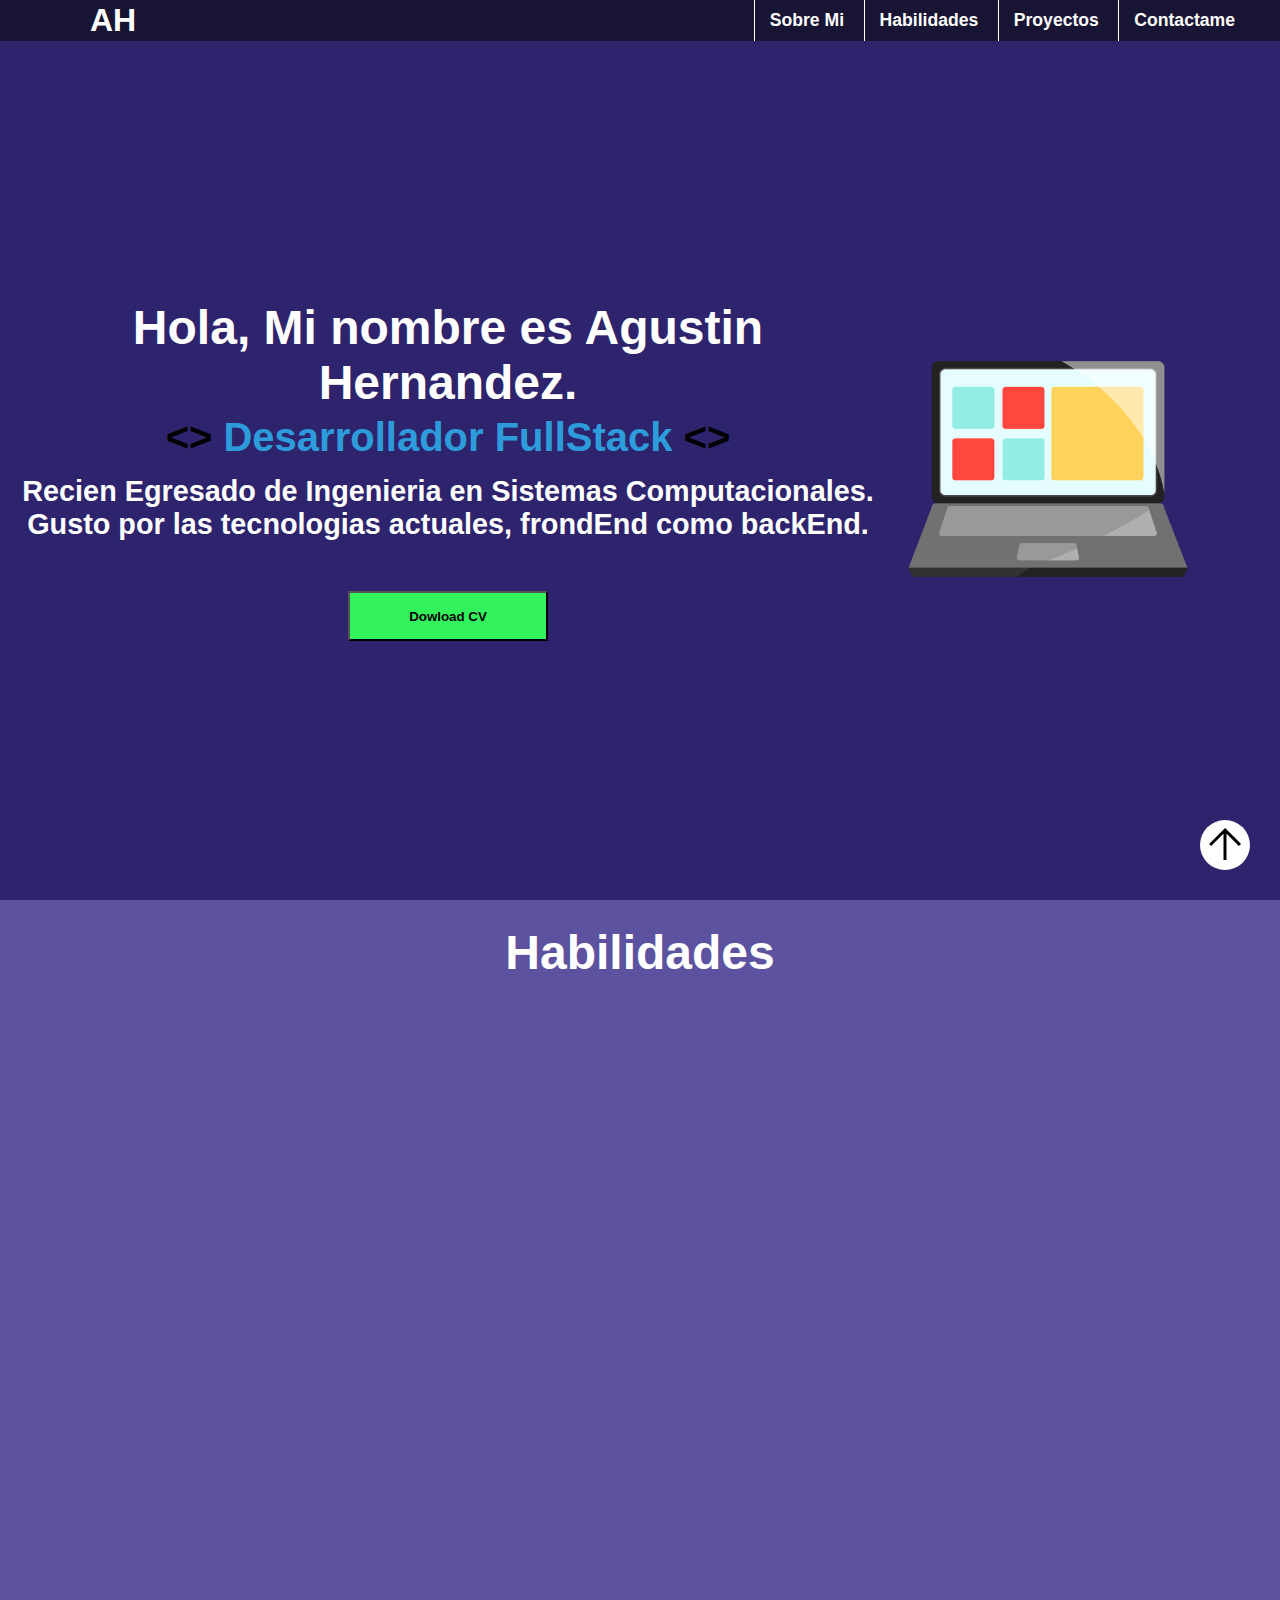
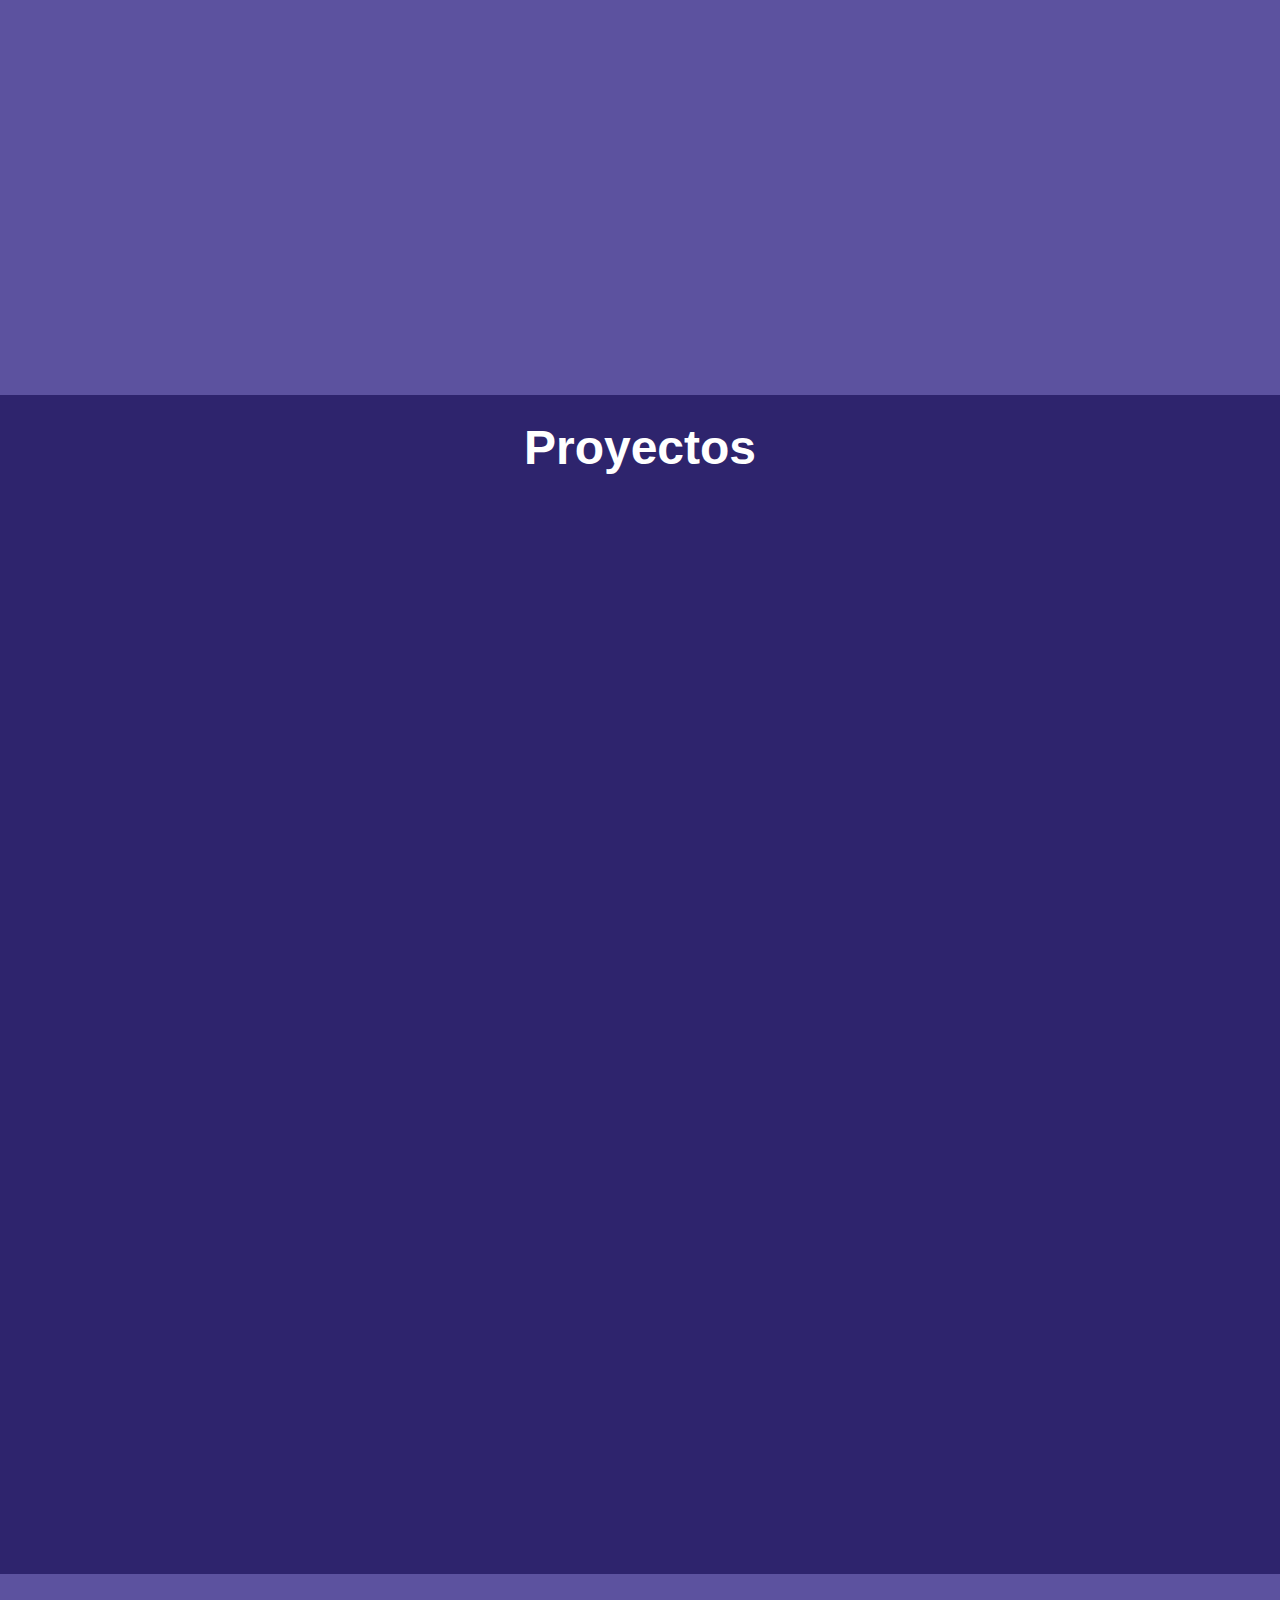
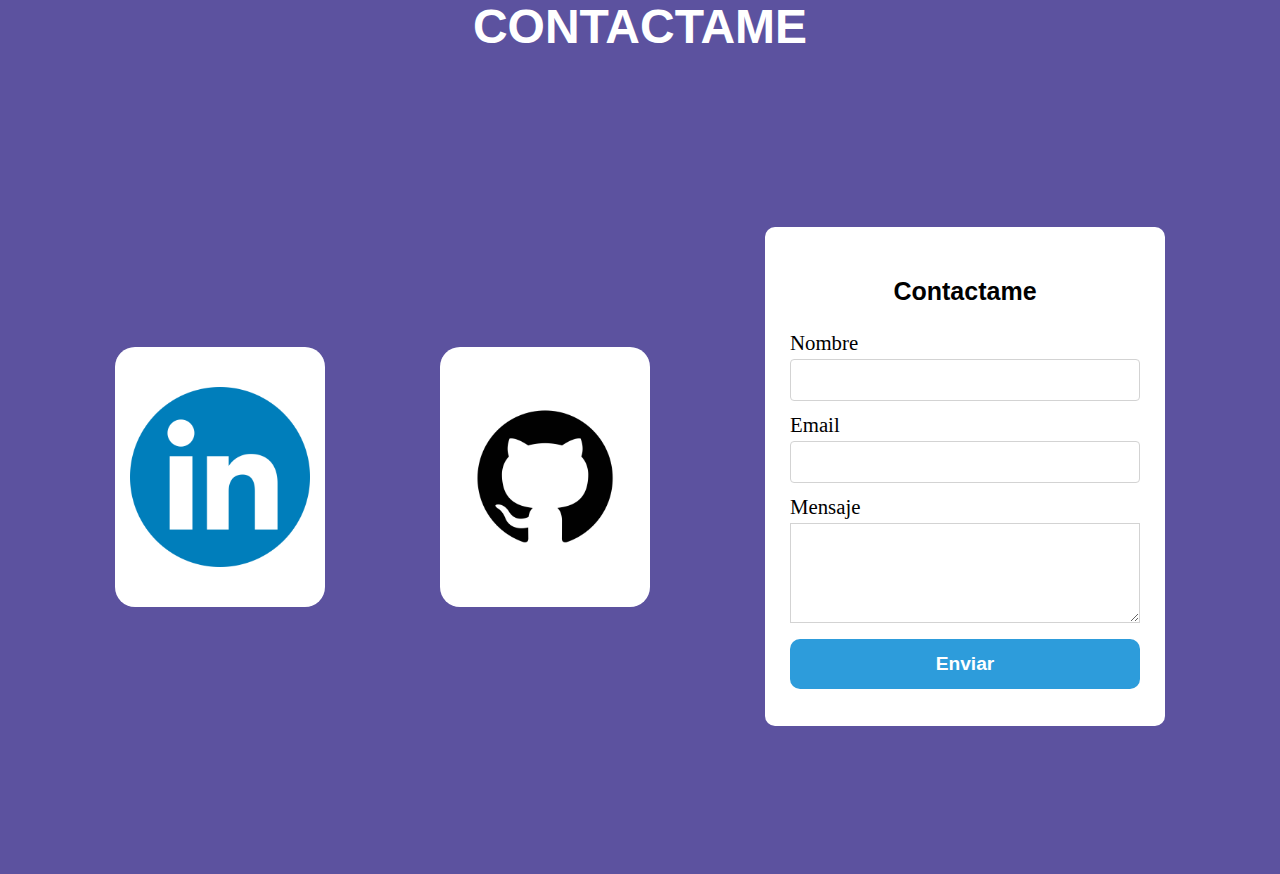
==== index.html @ eed33e06 "commit 5, corrección de errores version movil" ====
<!DOCTYPE html>
<html lang="es">
<head>
    <meta charset="UTF-8">
    <meta http-equiv="X-UA-Compatible" content="IE=edge">
    <meta name="viewport" content="width=device-width, initial-scale=1.0">
    <title>Portafolio</title>
    <link href="./estilo/estilo.css" rel="stylesheet" />
</head>
<body>
    <header id="header">
        <h1>AH</h1>
        <div id="menu_bar">
            <a  id="btn_menu"><label for="btn_menu_checkbox">&#9776;</label></a>
        </div>
        <input type="checkbox" id="btn_menu_checkbox" name="btn_menu_checkbox"/>
        <nav>
            <ul>
                <li><a href="#contenedor_sobre_mi">Sobre Mi</a></li>
                <li><a href="#habilidades">Habilidades</a></li>
                <li><a href="#proyectos">Proyectos</a></li>
                <li><a href="#contactame">Contactame</a></li>
            </ul>
        </nav>
    </header>

    <main>

        <button id="regresar"><a href="#header"><img src="./iconos/icon_arrow.png" alt="icono_arrow"/></a></button>

        <section id="contenedor_sobre_mi">
            <div id="sobre_mi">
                <h2>Hola, Mi nombre es Agustin Hernandez.</h2>
                <h3><span><></span> Desarrollador FullStack <span><></span></h3>
                <h4>Recien Egresado de Ingenieria en Sistemas Computacionales. Gusto por las tecnologias
                    actuales, frondEnd como backEnd.
                </h4>
                <button>Dowload CV</button>
            </div>
            <div id="img_sobre_mi">
                <img src="./img/img_laptop.png" alt="img_laptop">
            </div>
        </section>

        <section id="habilidades">
            <h2>Habilidades</h2>
            <div id="container_habilidades">
                
                <div class="card_habilidades">
                    <div class="card_habilidades_img">
                        <img src="./img/html5.png" alt="img_html5" />
                    </div> 
                    <h3>HTML5</h3>
                </div>
                <div class="card_habilidades">
                    <div class="card_habilidades_img">
                        <img src="./img/css3.jpg" alt="img_css3" />
                    </div> 
                    <h3>CSS3</h3>
                </div>
                <div class="card_habilidades">
                    <div class="card_habilidades_img">
                        <img src="./img/javascript-icon.png" alt="img_javascript" />
                    </div> 
                    <h3>JavaScript</h3>
                </div>
                <div class="card_habilidades">
                    <div class="card_habilidades_img">
                        <img src="./img/github.png" alt="img_github" />
                    </div> 
                    <h3>gitHub</h3>
                </div>
                <div class="card_habilidades">
                    <div class="card_habilidades_img">
                        <img src="./img/mongoDb.png" alt="img_mongoDB" />
                    </div> 
                    <h3>MongoDB</h3>
                </div>
                <div class="card_habilidades">
                    <div class="card_habilidades_img">
                        <img src="./img/react.png" alt="img_reactjs" />
                    </div> 
                    <h3>React.js</h3>
                </div>
                <div class="card_habilidades">
                    <div class="card_habilidades_img">
                        <img src="./img/express.jpg" alt="img_html5" />
                    </div> 
                    <h3>Express</h3>
                </div>
                <div class="card_habilidades">
                    <div class="card_habilidades_img">
                        <img src="./img/sql.png" alt="img_sql" />
                    </div> 
                    <h3>SQL</h3>
                </div>
            </div>
        </section>
        <section id="proyectos">
            <h2>Proyectos</h2>

            <div id="container_proyectos">
                <div class="card_proyecto" >
                    <h3>Proyectos Juego</h3>
                    <div class="card_proyecto_img">
                        <img src="./img/laptop.png" alt="img_proyecto" />
                    </div>
                    <div class="proyecto_detalle">
                        <h4>Gato- Pin Pon - Pokemon</h4>
                        <span>HTML5</span> 
                        <span>CSS3</span>
                        <span>JAVASCRIPT</span>
                        <div>
                            <button>Proyecto</button>
                            <button>Codigo</button>
                        </div>
                    </div>
                </div>

                <div class="card_proyecto" >
                    <h3>Proyecto Residencia Profesional</h3>
                    <div class="card_proyecto_img">
                        <img src="./img/laptop.png" alt="img_proyecto" />
                    </div>
                    <div class="proyecto_detalle">
                        <h4>Proyeto Control Inventario</h4>
                        <span>React.js</span><span>Express</span><span>MongoDB</span>
                        <div>
                            <button>Proyecto</button>
                            <button>Codigo</button>
                        </div>
                    </div>
                </div>

                <div class="card_proyecto" >
                    <h3>Proyecto Residencia Profesional</h3>
                    <div class="card_proyecto_img">
                        <img src="./img/laptop.png" alt="img_proyecto" />
                    </div>
                    <div class="proyecto_detalle">
                        <h4>Proyeto Control Inventario</h4>
                        <span>React.js</span><span>Express</span><span>MongoDB</span>
                        <div>
                            <button>Proyecto</button>
                            <button>Codigo</button>
                        </div>
                    </div>
                </div>

                
            </div>
        </section>

        <section id="contactame">
            <h2>CONTACTAME</h2>
            <div id="container_contactame"> 
                <div class="card_contactame">
                    <img src="./img/linkeind.png" alt="img_linkeind" />
                </div>
        
                <div class="card_contactame">
                    <img src="./img/github.png" alt="img_github" />
                </div>

                <form >
                    <h2>Contactame</h2>
                    <label for="nombre">Nombre</label>
                    <input type="text" id="nombre" name="nombre" />
                    <label for="email">Email</label>
                    <input type="text" id="email" name="email" />
                    <label for="mensaje">Mensaje</label>
                    <textarea id="mensaje" name="mensaje"></textarea>
                    <input type="submit" value="Enviar" />
                </form>
            </div>
        </section>
    </main>

    <script src="./animation/main.js"></script>
</body>
</html>
---- estilo/estilo.css ----
* {
    padding: 0;
    margin: 0;
    font-family: sans-serif;
}

/* HEADER */
#menu_bar {
    display: none;
}

header {
    width: 100%;
    background-color: #181433;
    display: flex;
    flex-direction: row;
    justify-content: space-between;
    align-items: center;
    z-index: 3;
}

header h1 {
    color: white;
    margin-left: 90px;
}

header nav {
    z-index: 1000;
    width: auto;
    margin-right: 30px;
}

.header nav ul {
    list-style: none;
}

header nav ul li {
    display: inline-block;
    position: relative;
}

header nav ul li:hover {
    background-color: #2e2950;
    cursor: pointer;
}

header nav ul li a {
    text-decoration: none;
    color: white;
    display: block;
    padding: 10px 15px;
    font-weight: bold;
    font-size: 1.1rem;
    border-left-width: 10px;
    border-left: 1px solid white;
}

#btn_menu_checkbox {
    display: none;
}

@media screen and (max-width: 800px) {

    body{
        padding-top: 57px;
    }

    header {
        position: relative;
    }

    header h1 {
        display: block;
        width: auto;
        position: fixed;
        top: 0;
        z-index: 3;
        height: 55px;
        display: flex;
        align-items: center;
    }

    #menu_bar {
        display: block;
        width: 100%;
        position: fixed;
        top: 0;
        background-color: #2e2950;
    }

    #btn_menu label{
        cursor: pointer;
    }


    #menu_bar #btn_menu {
        display: block;
        padding: 10px;
        color: white;
        overflow: hidden;
        font-size: 25px;
        font-weight: bold;
        text-decoration: none;
    }

    #menu_bar label {
        float: right;
        font-size: 30px;
    }

    header nav {
        width: 100%;
        height: calc(auto - 87px);
        position: fixed;
        right: 100%;
        top: 57px;
        margin: 0;
        overflow: scroll;
        background-color: #2e2950;
        transition: all 0.5s ease-in-out;
        overflow: hidden;
        text-align: center;
    }

    #btn_menu_checkbox:checked + nav  {
        right: 0%;
    }

    header nav ul li {
        display: block;
        border-bottom:  1px solid rgba(255, 255, 255, 0.5);
    }
}

/* END HEADER */


/* MAIN */

    main > section{
        z-index: 1;
    }

    #regresar {
        position: fixed;
        right: 30px;
        bottom: 30px;
        width: 50px;
        height: 50px;
        background-color: white;
        border: none;
        border-radius: 50%;
        z-index: 3;
    }

    #regresar:hover {
       cursor: pointer;
        background-color: lightgray;
    }


    #contenedor_sobre_mi {
        width: 100%;
        min-height: calc(100vh - 41px);
        max-height: auto;
        background-color: #2E246D;
        display: flex;
        flex-direction: row;
        align-items: center;
    }

    #sobre_mi {
        flex-basis: 70%;
        height:auto;
        text-align: center;
        transition: 1s ease-in-out all;
        transform: translateX(-300px);
        opacity: 0;
    }

    #sobre_mi.visible {
        opacity: 1;
        transform: translateX(0px);
    }

    #sobre_mi h2 {
        font-size: 3rem;
    }

    #sobre_mi span {
        color: black;
        font-weight: bold;
    }

    #sobre_mi h3 {
        color: #2D9CDB;
        font-size: 2.5rem;
        margin: 5px 0 15px;
        transition: all 1s ;
    }
   
    #sobre_mi h3:hover {
        cursor: pointer;
        font-size: 2.8rem;
    }

    @keyframes aumText {
        from {font-size: 2.5rem;}
        to {font-size: 2.8rem;}
    }

    #sobre_mi h4 {
        font-size: 1.8rem;
        margin: 15px 0 50px;
    }


    #sobre_mi h2, #sobre_mi h4 {
        color: white;
        font-weight: bold;
    }

    #sobre_mi button {
        width: 200px;
        height: 50px;
        font-weight: bold;
        background-color: #32F35C;
        transition: background 0.5s;
    }

    #sobre_mi button:hover {
        cursor: pointer;
        background-color: #07d834;
        box-shadow: 1px 1px 5px black;

    }

    #img_sobre_mi {
        flex-basis: 25%;
    }

    #img_sobre_mi img {
        width: 95%;
        transition: transform 3s ease-in-out;
    }

    #img_sobre_mi img:hover {
        cursor: pointer;
        transform: rotate(360deg);
    }

    @media screen and (max-width: 800px) {

        .header nav ul {
            display: block;
        }


        #contenedor_sobre_mi {  
            padding-top: 80px;
            flex-direction: column;
        }

        #regresar {
            display: none;
        }

        #sobre_mi {
            flex-basis: 80%;
        }

        #sobre_mi h2,
        #sobre_mi h3,
        #sobre_mi h4 {
            font-size: 1.5rem;
        }

        #img_sobre_mi {
            flex-basis: 100%;
        }

        #img_sobre_mi img {
            width: 300px;
        }
    }
    /* SOBRE MI END*/

    /* HABILIDADES */
    #habilidades {
        width: 100%;
        max-height: auto;
        min-height: 100vh;
        background-color: #5C529F;
    }

    #habilidades h2 {
        color: white;
        font-size: 3rem;
        font-weight: bold;
        text-align: center;
        padding: 25px;
    }

    #container_habilidades {
        display: flex;
        flex-direction: row;
        align-items: center;
        justify-content: space-evenly;
        flex-wrap: wrap;
        width: 100%;
        opacity: 0;
        transition: 1s ease-in-out all;
        transform: translateX(300px);
    }

    .card_habilidades {
        background-color: #181433;
        border-radius: 20px;
        width: 200px;
        height: 250px;
        margin: 40px 70px;
        transition: ease 0.5s ;
    }

    #container_habilidades.visible {
        opacity: 1;
        transform: translateX(0);
    }

    .card_habilidades:hover {
        cursor: pointer;
        transform: scale(1.1);
        box-shadow: 5px 5px 5px black;
        background-color: white;
    }

    
    .card_habilidades_img {
        width: 100%;
        height: 80%;
        display: flex;
        justify-content: center;
        align-items: center;
    }

    .card_habilidades_img img {
        width: 80%;
    }

    .card_habilidades h3 {
        font-size: 2rem;
        text-align: center;
        color: white;
        transition: ease 0.5s ;
    }

    .card_habilidades:hover h3 {
        color: black;
        font-size: 2.3rem;
    }

    /* HABILODADES END */

    /* PROYECTOS */
    #proyectos {
        width: 100%;
        max-height: auto;
        min-height: 100vh;
        background-color: #2E246D;
    }

    #proyectos h2 {
        color: white;
        font-size: 3rem;
        font-weight: bold;
        text-align: center;
        padding: 25px;
    }

    #proyectos h3 {
        color: white;
        font-size: 1.7rem;
        font-weight: bold;
        text-align: center;
    }

    #container_proyectos {
        width: 100%;
        display: flex;
        flex-direction: row;
        align-items: baseline;
        justify-content: space-around;
        flex-wrap: wrap;
        transition: 1s ease-in-out all;
        transform: translateX(-500px);  
        opacity: 0; 
    }

    #container_proyectos.visible {
        opacity: 1;
        transform: translateX(0);
    }

    .card_proyecto {
        border-radius: 20px;
        width: 450px;
        height: auto;
        margin: 50px 0px;
        transition: ease 0.5s ;
        display: flex;
        flex-direction: column;
        justify-content: center;
        align-items: center;
    }

    .card_proyecto_img {
        width: 100%;
        height: auto;
        display: flex;
        justify-content: center;
        align-items: flex-start;
    }

    .card_proyecto_img img {
        width: 90%;
    }

    .proyecto_detalle {
        text-align: center;
        display: none;
        animation: details 2s;
    }
    
    @keyframes details {
        0% { opacity: 0; }
        100% { opacity: 1; }
    }

    .proyecto_detalle h4 {
        color: black;
        font-size: 1.7rem;
        background-color: #F5F5F5;
        border-radius: 10px;
    }

    .proyecto_detalle span {
        display: inline-block;
        font-size: 18px;
        padding: 8px;
        margin: 10px;
        border-radius: 5px;
        background-color: #2E246D;
        color: white;
        font-weight: bold;
    }

    

    .proyecto_detalle div button {
        width: 150px;
        height: 50px;
        background-color: #F5F5F5;
        color: black;
        border-radius: 20px;
        font-size: 1.4rem;
        border: none;
        margin-bottom: 20px;
    }

    .proyecto_detalle div button:hover {
        cursor: pointer;
        background-color: lightgray;
    }

    .card_proyecto:hover .proyecto_detalle {
        display: block;
    }

    .card_proyecto:hover {
        background-color: #d9d9d970;
    }
    /* PROYECTOS END */
    

    /* CONTACTAME */

    #contactame {
        width: 100%;
        background-color: #5C529F;
        min-height: 100vh;
        max-height: auto;
    }

    #contactame h2 {
        color: white;
        font-size: 3rem;
        font-weight: bold;
        text-align: center;
        padding: 25px;
    }

    #container_contactame {
        width: 100%;
        min-height: calc(100vh - 105px);
        max-height: auto;
        display: flex;
        flex-direction: row;
        flex-wrap: wrap;
        align-items: center;
        justify-content: space-evenly;
    }

    .card_contactame {
        border-radius: 20px;
        width: 200px;
        height: 250px;
        margin: 50px 0px;
        padding: 5px;
        transition: ease 0.5s ;
        display: flex;
        flex-direction: column;
        justify-content: center;
        align-items: center;
        background-color: white;
     
    }

    .card_contactame:hover {
        cursor: pointer;
        box-shadow: 2px 2px 5px black;
        transform: scale(1.1);
    }

    .card_contactame img {
        width: 90%;
        height: auto;
        display: flex;
        justify-content: center;
        align-items: flex-start;
    }

   
    

    #container_contactame form {
        width: 350px;
        height: auto;
        display: flex;
        flex-direction: column;
        background-color: white;
        color: black;
        padding: 25px;
        border-radius: 10px;
    }

    #container_contactame form h2 {
        color: black;
        font-size: 25px;
    }

    #container_contactame form label {
        font-size: 1.3rem;
        font-family: bold;
        margin-bottom: 4px;
    }

    #container_contactame form input {
        background-color: white;
        border: 1px solid lightgray;
        border-radius: 4px;
        height: 28px;
        font-size: 1.2rem;
        padding: 6px;
        margin-bottom: 12px;
   
    }

    #container_contactame form textarea {
        box-sizing: border-box;
        min-height: 100px;
        padding: 10px;
        margin-bottom: 16px;
        border: 1px solid lightgray;
    }

    #container_contactame form input[type="submit"] {
        background-color: #2D9CDB;
        color: white;
        font-weight: bold;
        height: 50px;
        border-radius: 10px;
        transition: 0.3s ease-in-out;
        border: none;
    }

    #container_contactame form input[type="submit"]:hover {
        background-color: #42a7e2;
        cursor: pointer;
        box-shadow: 2px 2px 5px black;
    }

/* END MAIN */


@keyframes mover {
    0% {
        transform: translate(100%);
    }
}
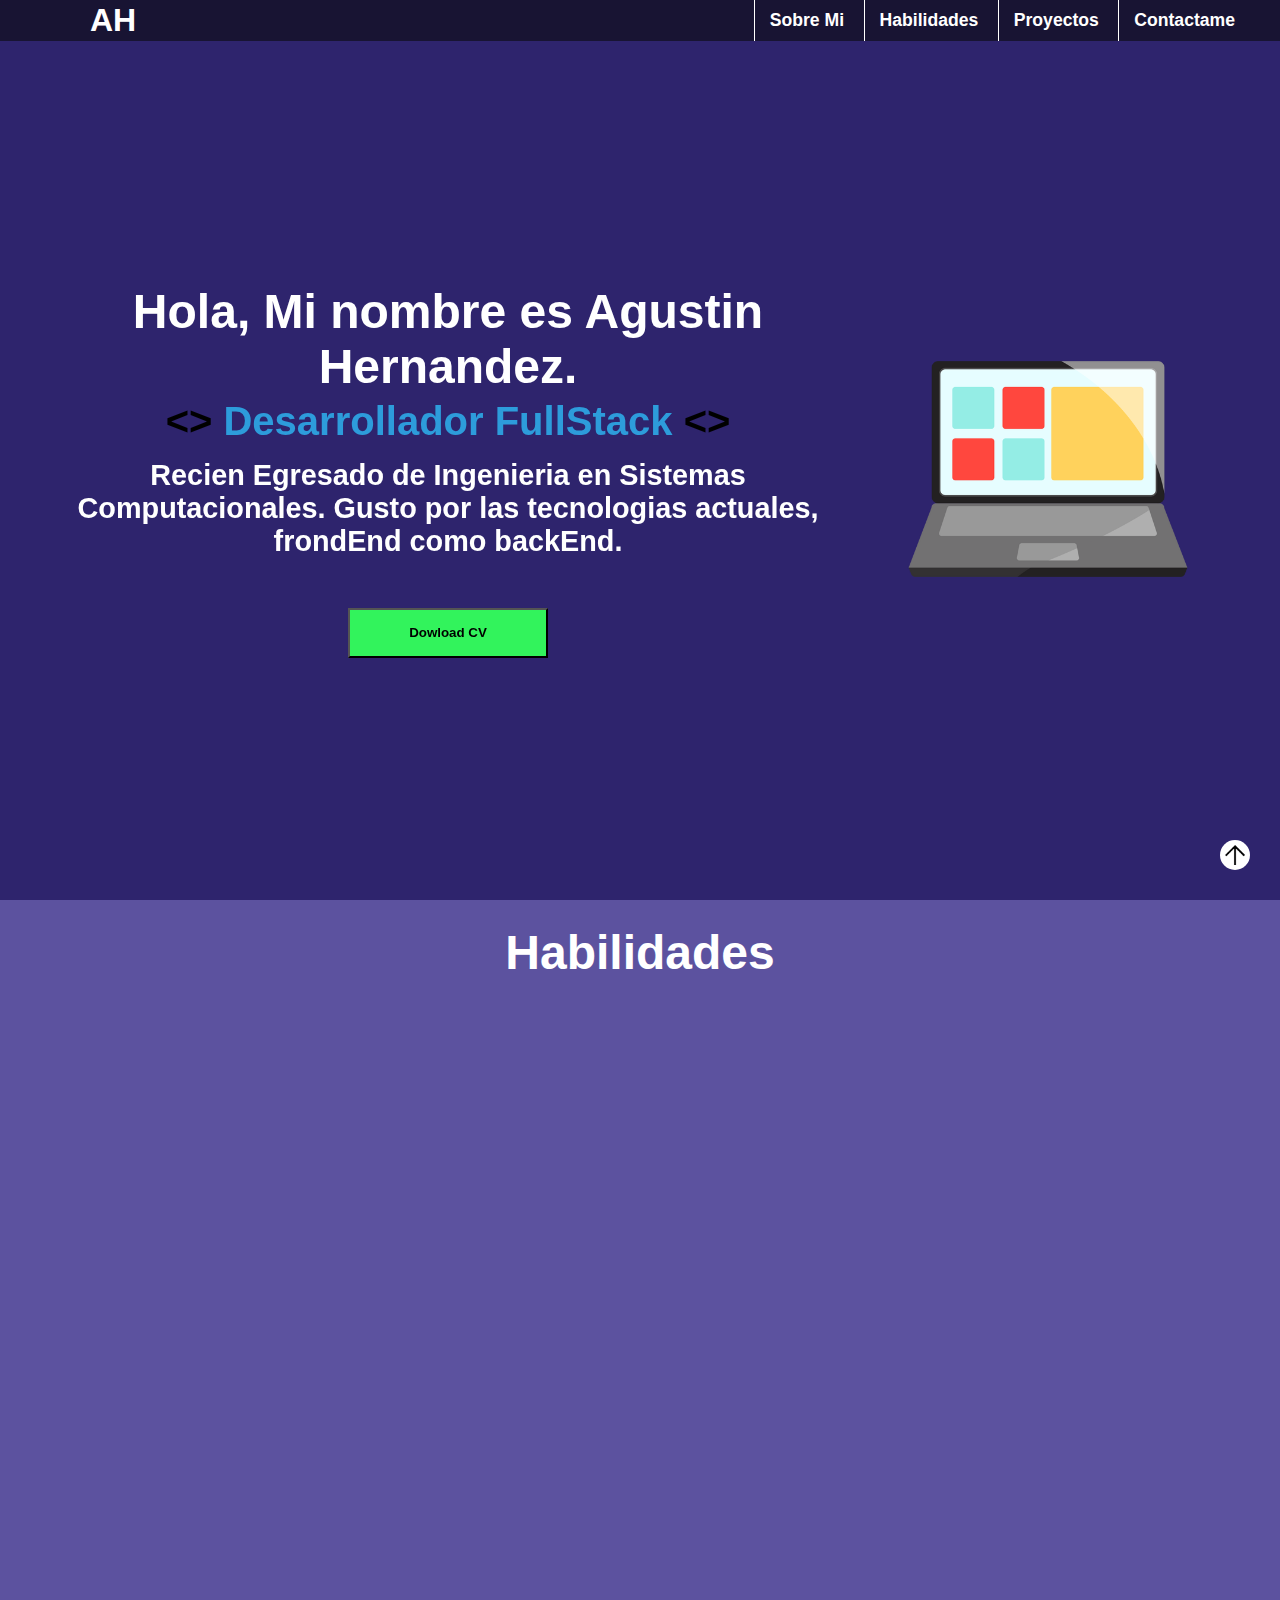
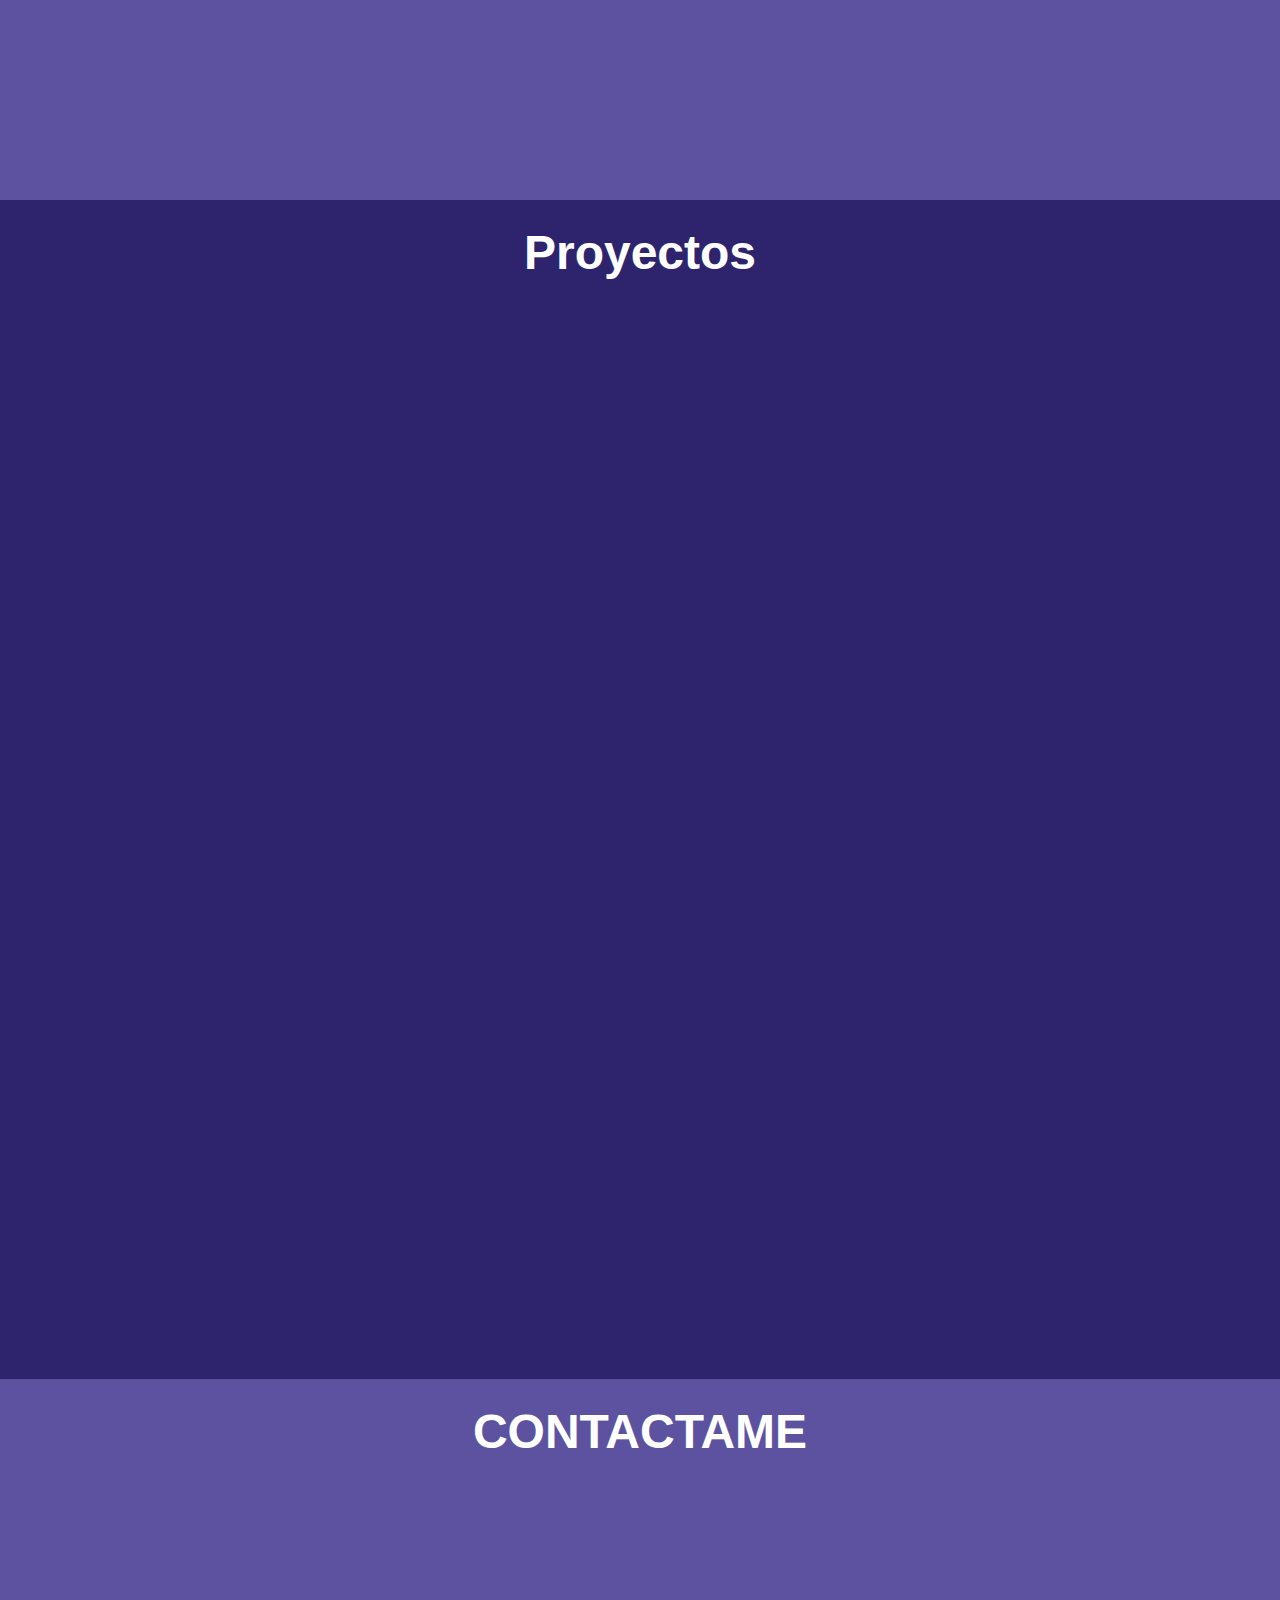
==== commit 20007205: "Agrego mejoras evento scroll" ====
--- a/index.html
+++ b/index.html
@@ -6,6 +6,7 @@
     <meta name="viewport" content="width=device-width, initial-scale=1.0">
     <title>Portafolio</title>
     <link href="./estilo/estilo.css" rel="stylesheet" />
+    <link href="https://unpkg.com/aos@2.3.1/dist/aos.css" rel="stylesheet">
 </head>
 <body>
     <header id="header">
@@ -29,22 +30,22 @@
         <button id="regresar"><a href="#header"><img src="./iconos/icon_arrow.png" alt="icono_arrow"/></a></button>
 
         <section id="contenedor_sobre_mi">
-            <div id="sobre_mi">
+            <div id="sobre_mi" data-aos="fade-right">
                 <h2>Hola, Mi nombre es Agustin Hernandez.</h2>
                 <h3><span><></span> Desarrollador FullStack <span><></span></h3>
-                <h4>Recien Egresado de Ingenieria en Sistemas Computacionales. Gusto por las tecnologias
+                <p>Recien Egresado de Ingenieria en Sistemas Computacionales. Gusto por las tecnologias
                     actuales, frondEnd como backEnd.
-                </h4>
+                </p>
                 <button>Dowload CV</button>
             </div>
-            <div id="img_sobre_mi">
+            <div id="img_sobre_mi" data-aos="zoom-in">
                 <img src="./img/img_laptop.png" alt="img_laptop">
             </div>
         </section>
 
         <section id="habilidades">
             <h2>Habilidades</h2>
-            <div id="container_habilidades">
+            <div id="container_habilidades" data-aos="fade-left">
                 
                 <div class="card_habilidades">
                     <div class="card_habilidades_img">
@@ -94,12 +95,13 @@
                     </div> 
                     <h3>SQL</h3>
                 </div>
+                
             </div>
         </section>
         <section id="proyectos">
             <h2>Proyectos</h2>
 
-            <div id="container_proyectos">
+            <div id="container_proyectos" data-aos="fade-right">
                 <div class="card_proyecto" >
                     <h3>Proyectos Juego</h3>
                     <div class="card_proyecto_img">
@@ -107,9 +109,11 @@
                     </div>
                     <div class="proyecto_detalle">
                         <h4>Gato- Pin Pon - Pokemon</h4>
-                        <span>HTML5</span> 
-                        <span>CSS3</span>
-                        <span>JAVASCRIPT</span>
+                        <span>
+                            <img src="./img/html5.png" alt="html5" title="HTML5">
+                            <img src="./img/css3.jpg" alt="css3" title="CSS3">
+                            <img src="./img/javascript-icon.png" alt="js" title="JS">
+                        </span>
                         <div>
                             <button>Proyecto</button>
                             <button>Codigo</button>
@@ -124,7 +128,11 @@
                     </div>
                     <div class="proyecto_detalle">
                         <h4>Proyeto Control Inventario</h4>
-                        <span>React.js</span><span>Express</span><span>MongoDB</span>
+                        <span>
+                            <img src="./img/react.png" alt="reactjs" title="REACTJS">
+                            <img src="./img/express.jpg" alt="express" title="EXPRESS">
+                            <img src="./img/mongoDb.png" alt="mongo" title="MONGODB">
+                        </span>
                         <div>
                             <button>Proyecto</button>
                             <button>Codigo</button>
@@ -139,7 +147,12 @@
                     </div>
                     <div class="proyecto_detalle">
                         <h4>Proyeto Control Inventario</h4>
-                        <span>React.js</span><span>Express</span><span>MongoDB</span>
+
+                        <span>
+                            <img src="./img/react.png" alt="reactjs">
+                            <img src="./img/express.jpg" alt="express">
+                            <img src="./img/mongoDb.png" alt="mongo">
+                        </span>
                         <div>
                             <button>Proyecto</button>
                             <button>Codigo</button>
@@ -153,7 +166,7 @@
 
         <section id="contactame">
             <h2>CONTACTAME</h2>
-            <div id="container_contactame"> 
+            <div id="container_contactame" data-aos="zoom-in-down"> 
                 <div class="card_contactame">
                     <img src="./img/linkeind.png" alt="img_linkeind" />
                 </div>
@@ -175,7 +188,8 @@
             </div>
         </section>
     </main>
-
-    <script src="./animation/main.js"></script>
+    <script src="https://unpkg.com/aos@2.3.1/dist/aos.js"></script>
+    <script>AOS.init();</script>
+  
 </body>
 </html>--- a/estilo/estilo.css
+++ b/estilo/estilo.css
@@ -145,8 +145,8 @@
         position: fixed;
         right: 30px;
         bottom: 30px;
-        width: 50px;
-        height: 50px;
+        width: 30px;
+        height: 30px;
         background-color: white;
         border: none;
         border-radius: 50%;
@@ -158,6 +158,9 @@
         background-color: lightgray;
     }
 
+    #regresar a img {
+        width: 100%;
+    }
 
     #contenedor_sobre_mi {
         width: 100%;
@@ -174,13 +177,6 @@
         height:auto;
         text-align: center;
         transition: 1s ease-in-out all;
-        transform: translateX(-300px);
-        opacity: 0;
-    }
-
-    #sobre_mi.visible {
-        opacity: 1;
-        transform: translateX(0px);
     }
 
     #sobre_mi h2 {
@@ -209,13 +205,14 @@
         to {font-size: 2.8rem;}
     }
 
-    #sobre_mi h4 {
+    #sobre_mi p {
         font-size: 1.8rem;
-        margin: 15px 0 50px;
-    }
-
-
-    #sobre_mi h2, #sobre_mi h4 {
+        margin: 15px auto 50px;
+        width: 800px;
+    }
+
+
+    #sobre_mi h2, #sobre_mi p {
         color: white;
         font-weight: bold;
     }
@@ -308,24 +305,19 @@
         justify-content: space-evenly;
         flex-wrap: wrap;
         width: 100%;
-        opacity: 0;
         transition: 1s ease-in-out all;
-        transform: translateX(300px);
     }
 
     .card_habilidades {
         background-color: #181433;
         border-radius: 20px;
-        width: 200px;
-        height: 250px;
+        width: 180px;
+        height: 180px;
         margin: 40px 70px;
         transition: ease 0.5s ;
     }
 
-    #container_habilidades.visible {
-        opacity: 1;
-        transform: translateX(0);
-    }
+
 
     .card_habilidades:hover {
         cursor: pointer;
@@ -344,11 +336,11 @@
     }
 
     .card_habilidades_img img {
-        width: 80%;
+        width: 70%;
     }
 
     .card_habilidades h3 {
-        font-size: 2rem;
+        font-size: 1.8rem;
         text-align: center;
         color: white;
         transition: ease 0.5s ;
@@ -356,7 +348,7 @@
 
     .card_habilidades:hover h3 {
         color: black;
-        font-size: 2.3rem;
+        font-size: 2rem;
     }
 
     /* HABILODADES END */
@@ -392,13 +384,10 @@
         justify-content: space-around;
         flex-wrap: wrap;
         transition: 1s ease-in-out all;
-        transform: translateX(-500px);  
-        opacity: 0; 
     }
 
     #container_proyectos.visible {
         opacity: 1;
-        transform: translateX(0);
     }
 
     .card_proyecto {
@@ -436,25 +425,30 @@
         100% { opacity: 1; }
     }
 
+    .proyecto_detalle span {
+        display: flex;
+        align-items: center;
+        justify-content: center;
+        margin: 6px 0;
+    }
+
+    .proyecto_detalle span img {
+        width: 25px;
+        height: 25px;
+        background-color: #2E246D;
+        border-radius: 50%;
+        object-fit: cover;
+        padding: 6px;
+        margin: 0 4px;
+        cursor: pointer;
+    }
+
     .proyecto_detalle h4 {
         color: black;
         font-size: 1.7rem;
         background-color: #F5F5F5;
         border-radius: 10px;
     }
-
-    .proyecto_detalle span {
-        display: inline-block;
-        font-size: 18px;
-        padding: 8px;
-        margin: 10px;
-        border-radius: 5px;
-        background-color: #2E246D;
-        color: white;
-        font-weight: bold;
-    }
-
-    
 
     .proyecto_detalle div button {
         width: 150px;
@@ -512,8 +506,8 @@
 
     .card_contactame {
         border-radius: 20px;
-        width: 200px;
-        height: 250px;
+        width: 180px;
+        height: 200px;
         margin: 50px 0px;
         padding: 5px;
         transition: ease 0.5s ;
@@ -532,7 +526,7 @@
     }
 
     .card_contactame img {
-        width: 90%;
+        width: 80%;
         height: auto;
         display: flex;
         justify-content: center;
@@ -540,22 +534,21 @@
     }
 
    
-    
-
     #container_contactame form {
-        width: 350px;
+        width: 330px;
         height: auto;
         display: flex;
         flex-direction: column;
         background-color: white;
         color: black;
-        padding: 25px;
+        padding: 25px ;
         border-radius: 10px;
     }
 
     #container_contactame form h2 {
         color: black;
         font-size: 25px;
+        padding: 0;
     }
 
     #container_contactame form label {
@@ -600,10 +593,3 @@
     }
 
 /* END MAIN */
-
-
-@keyframes mover {
-    0% {
-        transform: translate(100%);
-    }
-}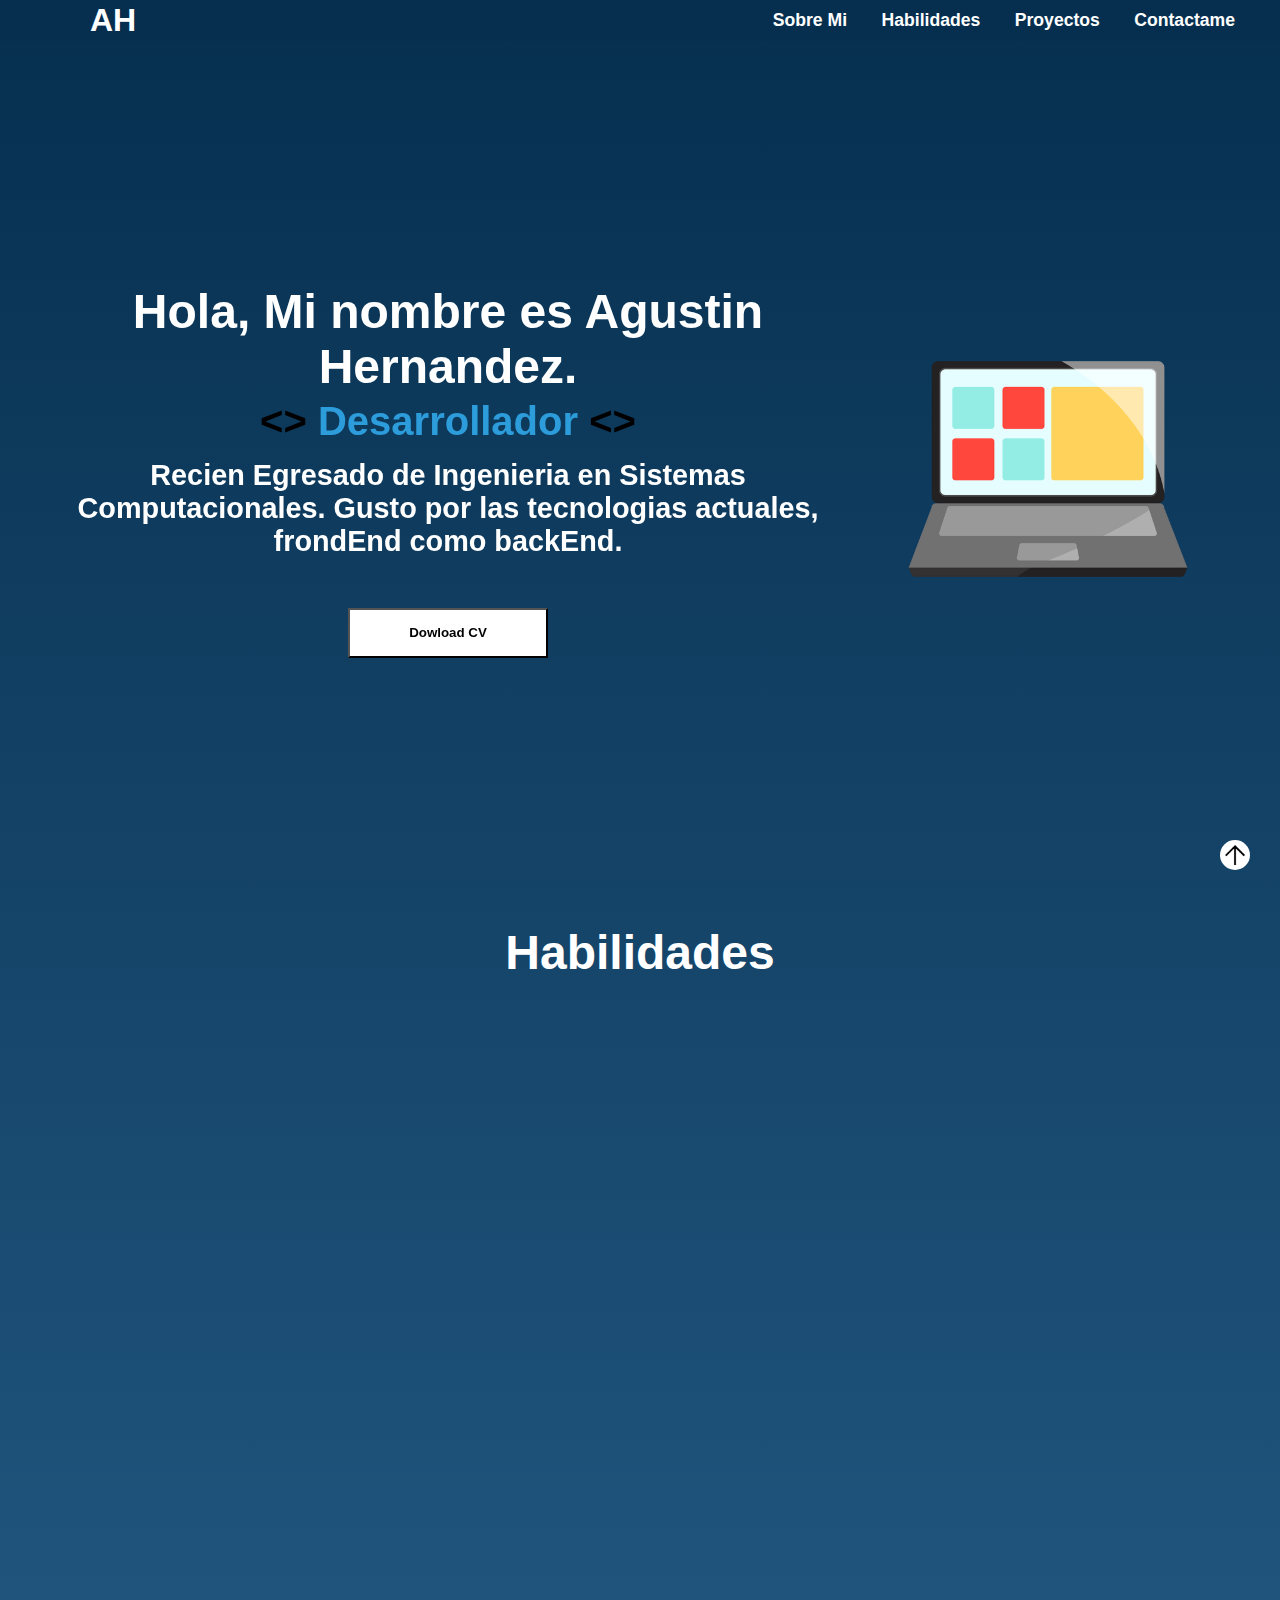
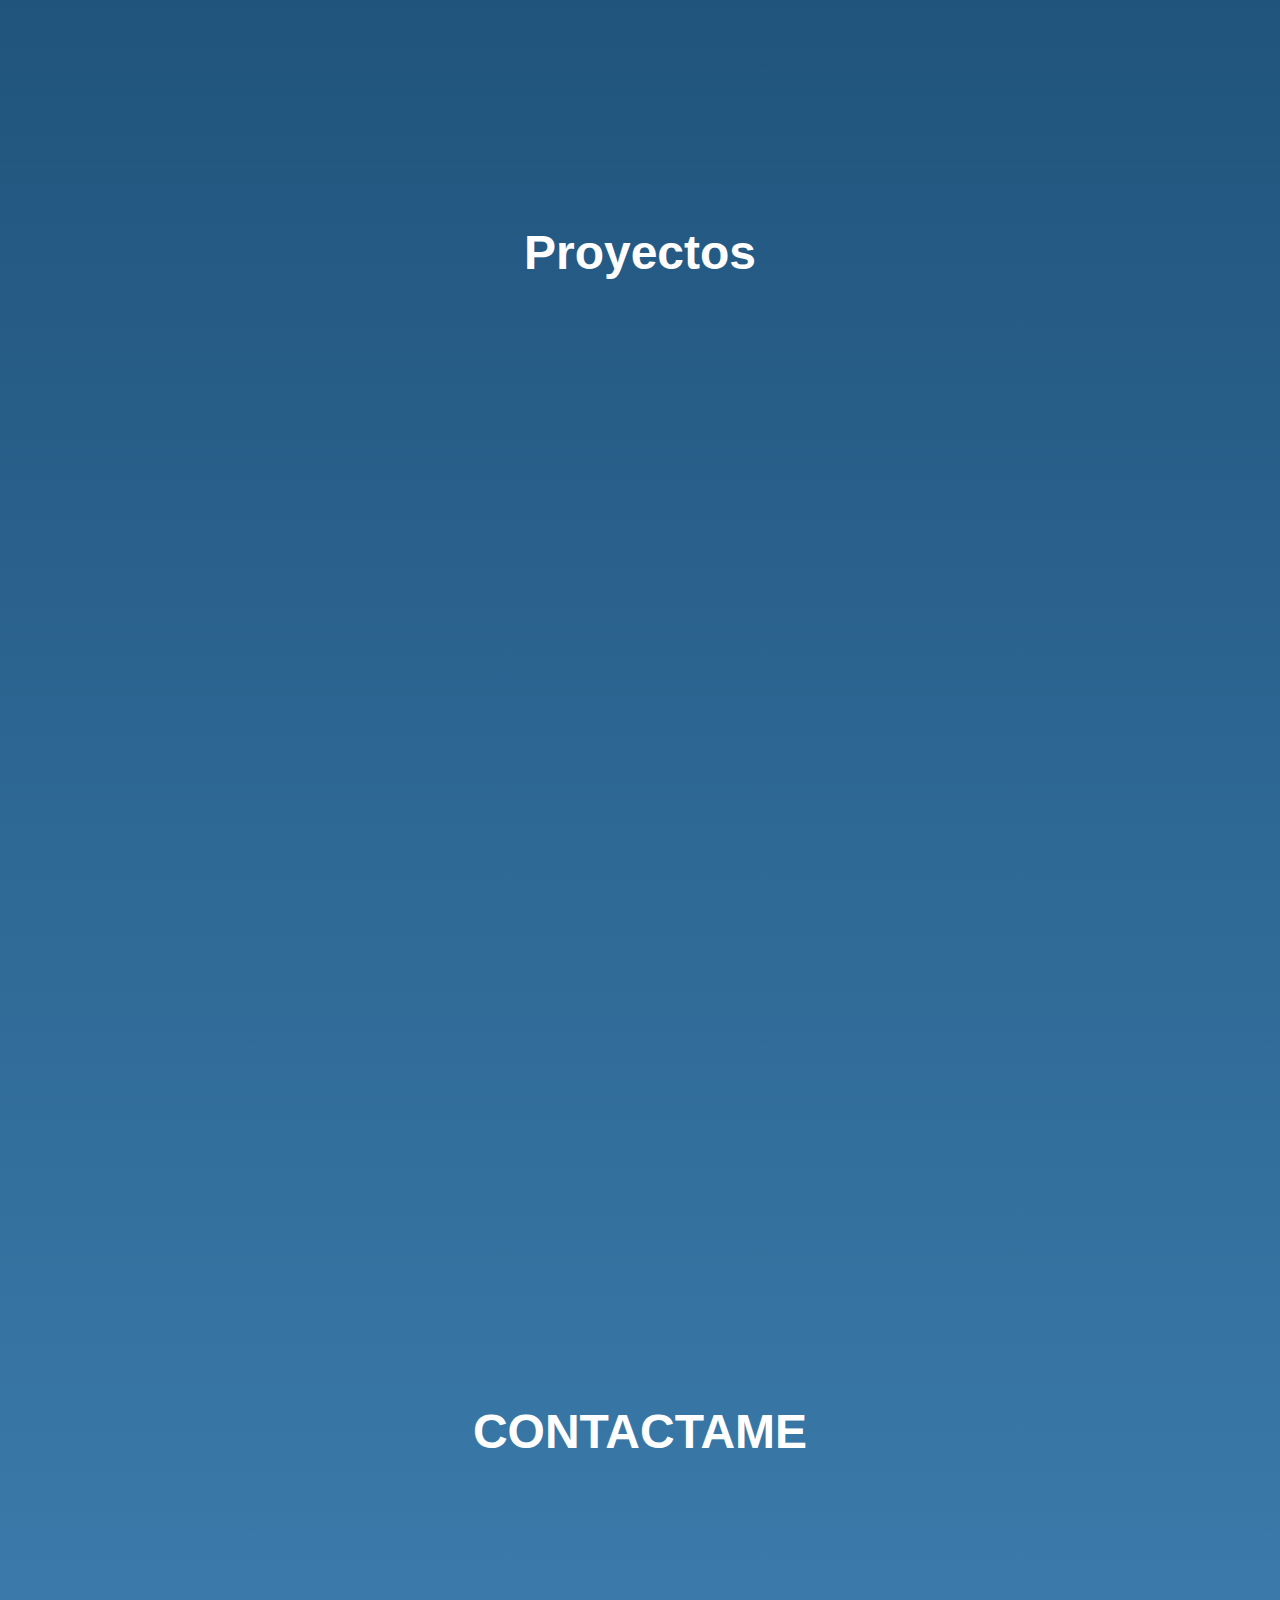
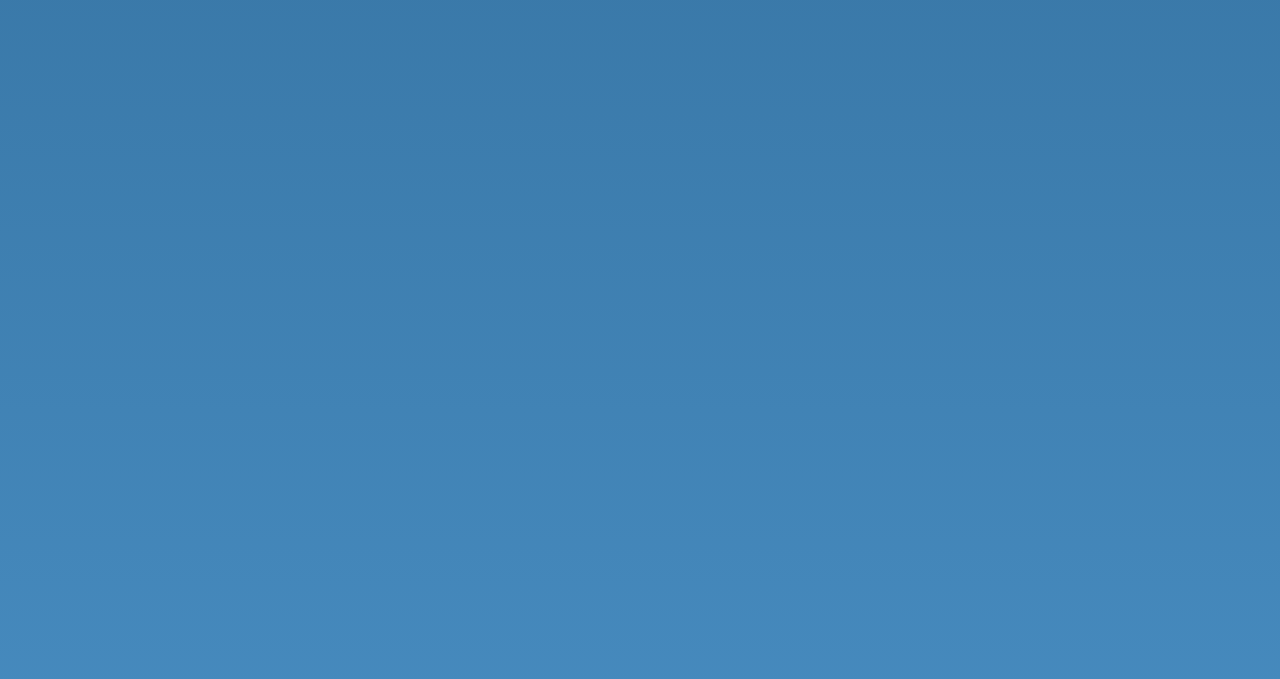
==== commit 14d7a808: "Add files via upload" ====
--- a/index.html
+++ b/index.html
@@ -32,11 +32,13 @@
         <section id="contenedor_sobre_mi">
             <div id="sobre_mi" data-aos="fade-right">
                 <h2>Hola, Mi nombre es Agustin Hernandez.</h2>
-                <h3><span><></span> Desarrollador FullStack <span><></span></h3>
+                <h3><span><></span> Desarrollador <span><></span></h3>
                 <p>Recien Egresado de Ingenieria en Sistemas Computacionales. Gusto por las tecnologias
                     actuales, frondEnd como backEnd.
                 </p>
-                <button>Dowload CV</button>
+                <a href="./documentos/infografia.pdf" target="_blank">
+                    <button>Dowload CV</button>
+                </a>
             </div>
             <div id="img_sobre_mi" data-aos="zoom-in">
                 <img src="./img/img_laptop.png" alt="img_laptop">
@@ -45,51 +47,51 @@
 
         <section id="habilidades">
             <h2>Habilidades</h2>
-            <div id="container_habilidades" data-aos="fade-left">
+            <div id="container_habilidades" data-aos="fade-right">
                 
-                <div class="card_habilidades">
+                <div class="card_habilidades" title="Experiencia con HTML5">
                     <div class="card_habilidades_img">
                         <img src="./img/html5.png" alt="img_html5" />
                     </div> 
                     <h3>HTML5</h3>
                 </div>
-                <div class="card_habilidades">
+                <div class="card_habilidades" title="Experiencia con CSS3"> 
                     <div class="card_habilidades_img">
                         <img src="./img/css3.jpg" alt="img_css3" />
                     </div> 
                     <h3>CSS3</h3>
                 </div>
-                <div class="card_habilidades">
+                <div class="card_habilidades" title="Experiencia Básica / Intermedio JavaScript">
                     <div class="card_habilidades_img">
                         <img src="./img/javascript-icon.png" alt="img_javascript" />
                     </div> 
                     <h3>JavaScript</h3>
                 </div>
-                <div class="card_habilidades">
-                    <div class="card_habilidades_img">
-                        <img src="./img/github.png" alt="img_github" />
-                    </div> 
-                    <h3>gitHub</h3>
-                </div>
-                <div class="card_habilidades">
+                <div class="card_habilidades" title="Experiencia básica con GitHub y GitLab">
+                    <div class="card_habilidades_img">
+                        <img src="./img/git.png" alt="img_git" />
+                    </div> 
+                    <h3>Git</h3>
+                </div>
+                <div class="card_habilidades" title="Experiencia básica con mongoDB">
                     <div class="card_habilidades_img">
                         <img src="./img/mongoDb.png" alt="img_mongoDB" />
                     </div> 
                     <h3>MongoDB</h3>
                 </div>
-                <div class="card_habilidades">
+                <div class="card_habilidades" title="Experiencia básica con react.js 18">
                     <div class="card_habilidades_img">
                         <img src="./img/react.png" alt="img_reactjs" />
                     </div> 
                     <h3>React.js</h3>
                 </div>
-                <div class="card_habilidades">
-                    <div class="card_habilidades_img">
-                        <img src="./img/express.jpg" alt="img_html5" />
+                <div class="card_habilidades" title="Experiencia básica con express.js">
+                    <div class="card_habilidades_img">
+                        <img src="./img/express.png" alt="img_html5" />
                     </div> 
                     <h3>Express</h3>
                 </div>
-                <div class="card_habilidades">
+                <div class="card_habilidades" title="Experiencia Básica / Intermedio en SQLServer">
                     <div class="card_habilidades_img">
                         <img src="./img/sql.png" alt="img_sql" />
                     </div> 
@@ -108,15 +110,16 @@
                         <img src="./img/laptop.png" alt="img_proyecto" />
                     </div>
                     <div class="proyecto_detalle">
-                        <h4>Gato- Pin Pon - Pokemon</h4>
+                        <h4>Juegos realizados</h4>
                         <span>
                             <img src="./img/html5.png" alt="html5" title="HTML5">
                             <img src="./img/css3.jpg" alt="css3" title="CSS3">
                             <img src="./img/javascript-icon.png" alt="js" title="JS">
                         </span>
                         <div>
-                            <button>Proyecto</button>
-                            <button>Codigo</button>
+                            <a href="./Pages/games.html" target="_blank">
+                                <button>Proyecto</button>
+                            </a>
                         </div>
                     </div>
                 </div>
@@ -130,7 +133,7 @@
                         <h4>Proyeto Control Inventario</h4>
                         <span>
                             <img src="./img/react.png" alt="reactjs" title="REACTJS">
-                            <img src="./img/express.jpg" alt="express" title="EXPRESS">
+                            <img src="./img/express.png" alt="express" title="EXPRESS">
                             <img src="./img/mongoDb.png" alt="mongo" title="MONGODB">
                         </span>
                         <div>
@@ -150,7 +153,7 @@
 
                         <span>
                             <img src="./img/react.png" alt="reactjs">
-                            <img src="./img/express.jpg" alt="express">
+                            <img src="./img/express.png" alt="express">
                             <img src="./img/mongoDb.png" alt="mongo">
                         </span>
                         <div>
@@ -168,21 +171,25 @@
             <h2>CONTACTAME</h2>
             <div id="container_contactame" data-aos="zoom-in-down"> 
                 <div class="card_contactame">
-                    <img src="./img/linkeind.png" alt="img_linkeind" />
+                    <a href="https://www.linkedin.com/in/agustin-de-jesus-hernandez-montero-883996248/" target="_blank">
+                        <img src="./img/linkeind.png" alt="img_linkeind" />
+                    </a>
                 </div>
         
                 <div class="card_contactame">
-                    <img src="./img/github.png" alt="img_github" />
-                </div>
-
-                <form >
+                    <a href="https://github.com/lagus11" target="_blank">
+                        <img src="./img/github.png" alt="img_github"/>
+                    </a>
+                </div>
+
+                <form action="https://formsubmit.co/44dd02e5e41aee723d8e1cf6e4d672d5" method="POST" />
                     <h2>Contactame</h2>
                     <label for="nombre">Nombre</label>
-                    <input type="text" id="nombre" name="nombre" />
+                    <input type="text" id="nombre" name="name" />
                     <label for="email">Email</label>
                     <input type="text" id="email" name="email" />
                     <label for="mensaje">Mensaje</label>
-                    <textarea id="mensaje" name="mensaje"></textarea>
+                    <textarea id="mensaje" name="comments"></textarea>
                     <input type="submit" value="Enviar" />
                 </form>
             </div>
--- a/estilo/estilo.css
+++ b/estilo/estilo.css
@@ -1,17 +1,33 @@
+:root {
+    --primary: #062f4f;
+    --secondary: rgb(255, 255, 255);
+    --hoverSecundary: #e6f3fdc7;
+    --tertiary: #1168aac7;
+    --white: #fff;
+    --black: #000;
+    --title: white;
+    --subtitle: black;
+    --text: black;
+    --description: #062f4f;
+    --button: #062f4f;
+    --sm: 14px;
+    --md: 16px;
+    --lg: 18px;
+}
+
 * {
     padding: 0;
     margin: 0;
     font-family: sans-serif;
 }
 
-/* HEADER */
-#menu_bar {
-    display: none;
+body {
+    background:linear-gradient(to bottom, var(--primary), var(--tertiary)); 
 }
 
 header {
     width: 100%;
-    background-color: #181433;
+    background-color: var(--primary);
     display: flex;
     flex-direction: row;
     justify-content: space-between;
@@ -22,6 +38,14 @@
 header h1 {
     color: white;
     margin-left: 90px;
+}
+
+#menu_bar {
+    display: none;
+}
+
+#btn_menu_checkbox {
+    display: none;
 }
 
 header nav {
@@ -30,7 +54,7 @@
     margin-right: 30px;
 }
 
-.header nav ul {
+header nav ul {
     list-style: none;
 }
 
@@ -40,7 +64,7 @@
 }
 
 header nav ul li:hover {
-    background-color: #2e2950;
+    background-color: var(--tertiary);
     cursor: pointer;
 }
 
@@ -52,14 +76,452 @@
     font-weight: bold;
     font-size: 1.1rem;
     border-left-width: 10px;
-    border-left: 1px solid white;
-}
-
-#btn_menu_checkbox {
+}
+
+/* END HEADER */
+
+
+/************** PRIMERA SECTION SOBRE MI ***************/
+
+main > section{
+    z-index: 1;
+}
+
+#regresar {
+    position: fixed;
+    right: 30px;
+    bottom: 30px;
+    width: 30px;
+    height: 30px;
+    background-color: white;
+    border: none;
+    border-radius: 50%;
+    z-index: 3;
+}
+
+#regresar:hover {
+    cursor: pointer;
+     background-color: lightgray;
+ }
+
+ #regresar a img {
+     width: 100%;
+ }
+
+ #contenedor_sobre_mi {
+    width: 100%;
+    min-height: calc(100vh - 41px);
+    max-height: auto;
+    
+    
+    display: flex;
+    flex-direction: row;
+    align-items: center;
+}
+
+#sobre_mi {
+    flex-basis: 70%;
+    height:auto;
+    text-align: center;
+    transition: 1s ease-in-out all;
+}
+
+#sobre_mi h2, 
+#sobre_mi p {
+    color: white;
+    font-weight: bold;
+}
+
+#sobre_mi h2 {
+    font-size: 3rem;
+}
+
+#sobre_mi span {
+    color: black;
+    font-weight: bold;
+}
+
+#sobre_mi h3 {
+    color: #2D9CDB;
+    font-size: 2.5rem;
+    margin: 5px 0 15px;
+    transition: all 1s ;
+}
+
+#sobre_mi h3:hover {
+    cursor: pointer;
+    font-size: 2.8rem;
+}
+
+#sobre_mi p {
+    font-size: 1.8rem;
+    margin: 15px auto 50px;
+    max-width: 800px;
+    min-width: auto;
+}
+
+#sobre_mi h2, #sobre_mi p {
+        color: white;
+        font-weight: bold;
+}
+
+#sobre_mi a button {
+    width: 200px;
+    height: 50px;
+    font-weight: bold;
+    background-color: var(--secondary);
+    transition: background 0.5s;
+}
+
+#sobre_mi button:hover {
+    cursor: pointer;
+    background-color: var(--hoverSecundary);
+    box-shadow: 1px 1px 5px black;
+
+}
+
+#img_sobre_mi {
+    flex-basis: 25%;
+}
+
+#img_sobre_mi img {
+    width: 95%;
+    transition: transform 3s ease-in-out;
+}
+
+#img_sobre_mi img:hover {
+    cursor: pointer;
+    transform: rotate(360deg);
+}
+
+/************** FINAL PRIMERA SECTION SORE MI ***************/
+
+
+/************** SEGUNDA SECTION HABILIDADES ***************/
+
+#habilidades {
+    width: 100%;
+    max-height: auto;
+    min-height: 100vh;
+    /*background-color: var(--tertiary);*/
+}
+
+#habilidades h2 {
+    color: var(--title);
+    font-size: 3rem;
+    font-weight: bold;
+    text-align: center;
+    padding: 25px;
+}
+
+#container_habilidades {
+    display: flex;
+    flex-direction: row;
+    align-items: center;
+    justify-content: space-evenly;
+    flex-wrap: wrap;
+    width: 100%;
+    transition: 1s ease-in-out all;
+}
+
+.card_habilidades {
+    background-color: var(--secondary);
+    border-radius: 20px;
+    width: 180px;
+    height: 180px;
+    margin: 40px 70px;
+    transition: ease 0.5s ;
+}
+
+
+
+.card_habilidades:hover {
+    cursor: pointer;
+    transform: scale(1.1);
+    box-shadow: 5px 5px 5px black;
+    background-color: var(--hoverSecundary);
+}
+
+
+.card_habilidades_img {
+    width: 100%;
+    height: 80%;
+    display: flex;
+    justify-content: center;
+    align-items: center;
+}
+
+.card_habilidades_img img {
+    width: 70%;
+}
+
+.card_habilidades h3 {
+    font-size: 1.8rem;
+    text-align: center;
+    color: var(--subtitle);
+    transition: ease 0.5s ;
+}
+
+.card_habilidades:hover h3 {
+    color: black;
+    font-size: 2rem;
+}
+
+/************** FINAL SEGUNDA SECTION HABILIDADES ***************/
+
+/************** TERCERA SECTION PROYECTOS ***************/
+
+#proyectos {
+    width: 100%;
+    max-height: auto;
+    min-height: 100vh;
+    /*background-color: var(--secondary);*/
+}
+
+#proyectos h2 {
+    color: var(--title);
+    font-size: 3rem;
+    font-weight: bold;
+    text-align: center;
+    padding: 25px;
+}
+
+#container_proyectos {
+    width: 100%;
+    display: flex;
+    flex-direction: row;
+    align-items: baseline;
+    justify-content: space-around;
+    flex-wrap: wrap;
+    transition: 1s ease-in-out all;
+}
+
+#container_proyectos h3 {
+    color: var(--title);
+    font-size: 1.7rem;
+    font-weight: bold;
+    text-align: center;
+}
+
+#container_proyectos.visible {
+    opacity: 1;
+}
+
+.card_proyecto {
+    border-radius: 20px;
+    width: 450px;
+    height: auto;
+    margin: 50px 0px;
+    transition: ease 0.5s ;
+    display: flex;
+    flex-direction: column;
+    justify-content: center;
+    align-items: center;
+}
+
+.card_proyecto_img {
+    width: 100%;
+    height: auto;
+    display: flex;
+    justify-content: center;
+    align-items: flex-start;
+}
+
+.card_proyecto_img img {
+    width: 90%;
+}
+
+.proyecto_detalle {
+    text-align: center;
     display: none;
-}
+    animation: details 2s;
+}
+
+@keyframes details {
+    0% { opacity: 0; }
+    100% { opacity: 1; }
+}
+
+.proyecto_detalle h4 {
+    color: var(--description);
+    font-size: 1.7rem;
+    background-color: var(--secondary);
+    border-radius: 10px;
+    padding: 4px;
+}
+
+.proyecto_detalle span {
+    display: flex;
+    align-items: center;
+    justify-content: center;
+    margin: 6px 0;
+    
+}
+
+.proyecto_detalle span img {
+    width: 25px;
+    height: 25px;
+    background-color: var(--secondary);
+    border-radius: 50%;
+    object-fit: cover;
+    padding: 6px;
+    margin: 0 4px;
+    cursor: pointer;
+}
+
+.proyecto_detalle div button {
+    width: 150px;
+    height: 50px;
+    background-color: var(--secondary);
+    color: var(--button);
+    border-radius: 20px;
+    font-size: 1.4rem;
+    border: none;
+    margin-bottom: 20px;
+}
+
+.proyecto_detalle div button:hover {
+    cursor: pointer;
+    background-color: var(--hoverSecundary);
+}
+
+.card_proyecto:hover .proyecto_detalle {
+    display: block;
+}
+
+.card_proyecto:hover {
+    background-color: #d9d9d970;
+}
+
+/************** FINAL TERCERA SECTION PROYECTOS ***************/
+
+/************** CUARTA SECTION CONTACTAME ***************/
+
+
+/************** FINAL CUARTA SECTION CONTACTAME ***************/
+
+#contactame {
+    width: 100%;
+    /*background-color: var(--tertiary);*/
+    min-height: 100vh;
+    max-height: auto;
+}
+
+#contactame h2 {
+    color: var(--title);
+    font-size: 3rem;
+    font-weight: bold;
+    text-align: center;
+    padding: 25px;
+}
+
+#container_contactame {
+    width: 100%;
+    min-height: calc(100vh - 105px);
+    max-height: auto;
+    display: flex;
+    flex-direction: row;
+    flex-wrap: wrap;
+    align-items: center;
+    justify-content: space-evenly;
+}
+
+.card_contactame {
+    border-radius: 20px;
+    width: 180px;
+    height: 200px;
+    margin: 50px 0px;
+    padding: 5px;
+    transition: ease 0.5s ;
+    display: flex;
+    flex-direction: column;
+    justify-content: center;
+    align-items: center;
+    background-color: white;
+ 
+}
+
+.card_contactame:hover {
+    cursor: pointer;
+    box-shadow: 2px 2px 5px black;
+    transform: scale(1.1);
+}
+
+.card_contactame a {
+    display: flex;
+    justify-content: center;
+    align-items: flex-start;
+}
+
+.card_contactame img {
+    width: 80%;
+    height: auto;
+}
+
+
+#container_contactame form {
+    width: 330px;
+    height: auto;
+    display: flex;
+    flex-direction: column;
+    background-color: white;
+    color: black;
+    padding: 25px ;
+    border-radius: 10px;
+}
+
+#container_contactame form h2 {
+    color: black;
+    font-size: 25px;
+    padding: 0;
+}
+
+#container_contactame form label {
+    font-size: 1.3rem;
+    font-family: bold;
+    margin-bottom: 4px;
+}
+
+#container_contactame form input {
+    background-color: white;
+    border: 1px solid lightgray;
+    border-radius: 4px;
+    height: 28px;
+    font-size: 1.2rem;
+    padding: 6px;
+    margin-bottom: 12px;
+
+}
+
+#container_contactame form textarea {
+    box-sizing: border-box;
+    min-height: 100px;
+    padding: 10px;
+    margin-bottom: 16px;
+    border: 1px solid lightgray;
+}
+
+#container_contactame form input[type="submit"] {
+    background-color: var(--tertiary);
+    color: white;
+    font-weight: bold;
+    height: 50px;
+    border-radius: 10px;
+    transition: 0.3s ease-in-out;
+    border: none;
+}
+
+#container_contactame form input[type="submit"]:hover {
+    background-color: var(--primary);
+    cursor: pointer;
+    box-shadow: 2px 2px 5px black;
+}
+
+
+/*********** VERSION MOVIL ***********/
 
 @media screen and (max-width: 800px) {
+    /* HEADER */
 
     body{
         padding-top: 57px;
@@ -78,6 +540,7 @@
         height: 55px;
         display: flex;
         align-items: center;
+        margin-left: 8px;
     }
 
     #menu_bar {
@@ -103,9 +566,13 @@
         text-decoration: none;
     }
 
-    #menu_bar label {
+    #btn_menu label {
         float: right;
         font-size: 30px;
+    }
+
+    #btn_menu_checkbox:checked + nav  {
+        right: 0%;
     }
 
     header nav {
@@ -122,474 +589,71 @@
         text-align: center;
     }
 
-    #btn_menu_checkbox:checked + nav  {
-        right: 0%;
-    }
-
+    .header nav ul {
+        display: block;
+    }
+   
     header nav ul li {
         display: block;
-        border-bottom:  1px solid rgba(255, 255, 255, 0.5);
-    }
-}
-
-/* END HEADER */
-
-
-/* MAIN */
-
-    main > section{
-        z-index: 1;
-    }
+    }
+    
+    header nav ul li:hover {
+        background-color: #5C529F;
+    }
+
+    header nav ul li a {
+        border-left-width: 10px;
+        border-left: none;
+    }
+    /******************************************/
 
     #regresar {
-        position: fixed;
-        right: 30px;
-        bottom: 30px;
-        width: 30px;
-        height: 30px;
-        background-color: white;
-        border: none;
-        border-radius: 50%;
-        z-index: 3;
-    }
-
-    #regresar:hover {
-       cursor: pointer;
-        background-color: lightgray;
-    }
-
-    #regresar a img {
-        width: 100%;
-    }
-
-    #contenedor_sobre_mi {
-        width: 100%;
-        min-height: calc(100vh - 41px);
-        max-height: auto;
-        background-color: #2E246D;
-        display: flex;
-        flex-direction: row;
-        align-items: center;
-    }
+        display: none;
+    }
+
+    /* SOBRE MI*/
+
+    #contenedor_sobre_mi {  
+        padding-top: 80px;
+        flex-direction: column;
+    }
+
+    
 
     #sobre_mi {
-        flex-basis: 70%;
-        height:auto;
-        text-align: center;
-        transition: 1s ease-in-out all;
-    }
-
-    #sobre_mi h2 {
-        font-size: 3rem;
-    }
-
-    #sobre_mi span {
-        color: black;
-        font-weight: bold;
-    }
-
-    #sobre_mi h3 {
-        color: #2D9CDB;
-        font-size: 2.5rem;
-        margin: 5px 0 15px;
-        transition: all 1s ;
-    }
-   
-    #sobre_mi h3:hover {
-        cursor: pointer;
-        font-size: 2.8rem;
-    }
-
-    @keyframes aumText {
-        from {font-size: 2.5rem;}
-        to {font-size: 2.8rem;}
+        flex-basis: 80%;
+    }
+
+    #sobre_mi h2,
+    #sobre_mi h3{
+        font-size: 1.5rem;
     }
 
     #sobre_mi p {
-        font-size: 1.8rem;
-        margin: 15px auto 50px;
-        width: 800px;
-    }
-
-
-    #sobre_mi h2, #sobre_mi p {
-        color: white;
-        font-weight: bold;
-    }
-
-    #sobre_mi button {
-        width: 200px;
-        height: 50px;
-        font-weight: bold;
-        background-color: #32F35C;
-        transition: background 0.5s;
-    }
-
-    #sobre_mi button:hover {
-        cursor: pointer;
-        background-color: #07d834;
-        box-shadow: 1px 1px 5px black;
-
+        font-size: 1.3rem;
+        padding: 10px;
     }
 
     #img_sobre_mi {
-        flex-basis: 25%;
+        flex-basis: 100%;
     }
 
     #img_sobre_mi img {
-        width: 95%;
-        transition: transform 3s ease-in-out;
-    }
-
-    #img_sobre_mi img:hover {
-        cursor: pointer;
-        transform: rotate(360deg);
-    }
-
-    @media screen and (max-width: 800px) {
-
-        .header nav ul {
-            display: block;
-        }
-
-
-        #contenedor_sobre_mi {  
-            padding-top: 80px;
-            flex-direction: column;
-        }
-
-        #regresar {
-            display: none;
-        }
-
-        #sobre_mi {
-            flex-basis: 80%;
-        }
-
-        #sobre_mi h2,
-        #sobre_mi h3,
-        #sobre_mi h4 {
-            font-size: 1.5rem;
-        }
-
-        #img_sobre_mi {
-            flex-basis: 100%;
-        }
-
-        #img_sobre_mi img {
-            width: 300px;
-        }
-    }
-    /* SOBRE MI END*/
-
-    /* HABILIDADES */
-    #habilidades {
-        width: 100%;
-        max-height: auto;
-        min-height: 100vh;
-        background-color: #5C529F;
-    }
-
-    #habilidades h2 {
-        color: white;
-        font-size: 3rem;
-        font-weight: bold;
-        text-align: center;
-        padding: 25px;
-    }
-
-    #container_habilidades {
-        display: flex;
-        flex-direction: row;
-        align-items: center;
-        justify-content: space-evenly;
-        flex-wrap: wrap;
-        width: 100%;
-        transition: 1s ease-in-out all;
-    }
-
-    .card_habilidades {
-        background-color: #181433;
-        border-radius: 20px;
-        width: 180px;
+        width: 300px;
+    }
+
+    /***********************************/
+
+    /* CONTACTAME */
+    .card_contactame {
+        width: 150px;
         height: 180px;
-        margin: 40px 70px;
-        transition: ease 0.5s ;
-    }
-
-
-
-    .card_habilidades:hover {
-        cursor: pointer;
-        transform: scale(1.1);
-        box-shadow: 5px 5px 5px black;
-        background-color: white;
-    }
-
-    
-    .card_habilidades_img {
-        width: 100%;
-        height: 80%;
-        display: flex;
-        justify-content: center;
-        align-items: center;
-    }
-
-    .card_habilidades_img img {
-        width: 70%;
-    }
-
-    .card_habilidades h3 {
-        font-size: 1.8rem;
-        text-align: center;
-        color: white;
-        transition: ease 0.5s ;
-    }
-
-    .card_habilidades:hover h3 {
-        color: black;
-        font-size: 2rem;
-    }
-
-    /* HABILODADES END */
-
-    /* PROYECTOS */
-    #proyectos {
-        width: 100%;
-        max-height: auto;
-        min-height: 100vh;
-        background-color: #2E246D;
-    }
-
-    #proyectos h2 {
-        color: white;
-        font-size: 3rem;
-        font-weight: bold;
-        text-align: center;
-        padding: 25px;
-    }
-
-    #proyectos h3 {
-        color: white;
-        font-size: 1.7rem;
-        font-weight: bold;
-        text-align: center;
-    }
-
-    #container_proyectos {
-        width: 100%;
-        display: flex;
-        flex-direction: row;
-        align-items: baseline;
-        justify-content: space-around;
-        flex-wrap: wrap;
-        transition: 1s ease-in-out all;
-    }
-
-    #container_proyectos.visible {
-        opacity: 1;
-    }
-
-    .card_proyecto {
-        border-radius: 20px;
-        width: 450px;
-        height: auto;
-        margin: 50px 0px;
-        transition: ease 0.5s ;
-        display: flex;
-        flex-direction: column;
-        justify-content: center;
-        align-items: center;
-    }
-
-    .card_proyecto_img {
-        width: 100%;
-        height: auto;
-        display: flex;
-        justify-content: center;
-        align-items: flex-start;
-    }
-
-    .card_proyecto_img img {
-        width: 90%;
-    }
-
-    .proyecto_detalle {
-        text-align: center;
-        display: none;
-        animation: details 2s;
-    }
-    
-    @keyframes details {
-        0% { opacity: 0; }
-        100% { opacity: 1; }
-    }
-
-    .proyecto_detalle span {
-        display: flex;
-        align-items: center;
-        justify-content: center;
-        margin: 6px 0;
-    }
-
-    .proyecto_detalle span img {
-        width: 25px;
-        height: 25px;
-        background-color: #2E246D;
-        border-radius: 50%;
-        object-fit: cover;
-        padding: 6px;
-        margin: 0 4px;
-        cursor: pointer;
-    }
-
-    .proyecto_detalle h4 {
-        color: black;
-        font-size: 1.7rem;
-        background-color: #F5F5F5;
-        border-radius: 10px;
-    }
-
-    .proyecto_detalle div button {
-        width: 150px;
-        height: 50px;
-        background-color: #F5F5F5;
-        color: black;
-        border-radius: 20px;
-        font-size: 1.4rem;
-        border: none;
-        margin-bottom: 20px;
-    }
-
-    .proyecto_detalle div button:hover {
-        cursor: pointer;
-        background-color: lightgray;
-    }
-
-    .card_proyecto:hover .proyecto_detalle {
-        display: block;
-    }
-
-    .card_proyecto:hover {
-        background-color: #d9d9d970;
-    }
-    /* PROYECTOS END */
-    
-
-    /* CONTACTAME */
-
-    #contactame {
-        width: 100%;
-        background-color: #5C529F;
-        min-height: 100vh;
-        max-height: auto;
-    }
-
-    #contactame h2 {
-        color: white;
-        font-size: 3rem;
-        font-weight: bold;
-        text-align: center;
-        padding: 25px;
-    }
-
-    #container_contactame {
-        width: 100%;
-        min-height: calc(100vh - 105px);
-        max-height: auto;
-        display: flex;
-        flex-direction: row;
-        flex-wrap: wrap;
-        align-items: center;
-        justify-content: space-evenly;
-    }
-
-    .card_contactame {
-        border-radius: 20px;
-        width: 180px;
-        height: 200px;
-        margin: 50px 0px;
-        padding: 5px;
-        transition: ease 0.5s ;
-        display: flex;
-        flex-direction: column;
-        justify-content: center;
-        align-items: center;
-        background-color: white;
-     
-    }
-
-    .card_contactame:hover {
-        cursor: pointer;
-        box-shadow: 2px 2px 5px black;
-        transform: scale(1.1);
+        padding: 2px;
     }
 
     .card_contactame img {
         width: 80%;
-        height: auto;
-        display: flex;
-        justify-content: center;
-        align-items: flex-start;
-    }
-
-   
-    #container_contactame form {
-        width: 330px;
-        height: auto;
-        display: flex;
-        flex-direction: column;
-        background-color: white;
-        color: black;
-        padding: 25px ;
-        border-radius: 10px;
-    }
-
-    #container_contactame form h2 {
-        color: black;
-        font-size: 25px;
-        padding: 0;
-    }
-
-    #container_contactame form label {
-        font-size: 1.3rem;
-        font-family: bold;
-        margin-bottom: 4px;
-    }
-
-    #container_contactame form input {
-        background-color: white;
-        border: 1px solid lightgray;
-        border-radius: 4px;
-        height: 28px;
-        font-size: 1.2rem;
-        padding: 6px;
-        margin-bottom: 12px;
-   
-    }
-
-    #container_contactame form textarea {
-        box-sizing: border-box;
-        min-height: 100px;
-        padding: 10px;
-        margin-bottom: 16px;
-        border: 1px solid lightgray;
-    }
-
-    #container_contactame form input[type="submit"] {
-        background-color: #2D9CDB;
-        color: white;
-        font-weight: bold;
-        height: 50px;
-        border-radius: 10px;
-        transition: 0.3s ease-in-out;
-        border: none;
-    }
-
-    #container_contactame form input[type="submit"]:hover {
-        background-color: #42a7e2;
-        cursor: pointer;
-        box-shadow: 2px 2px 5px black;
-    }
-
-/* END MAIN */
+    }
+
+    /****************************************/
+}
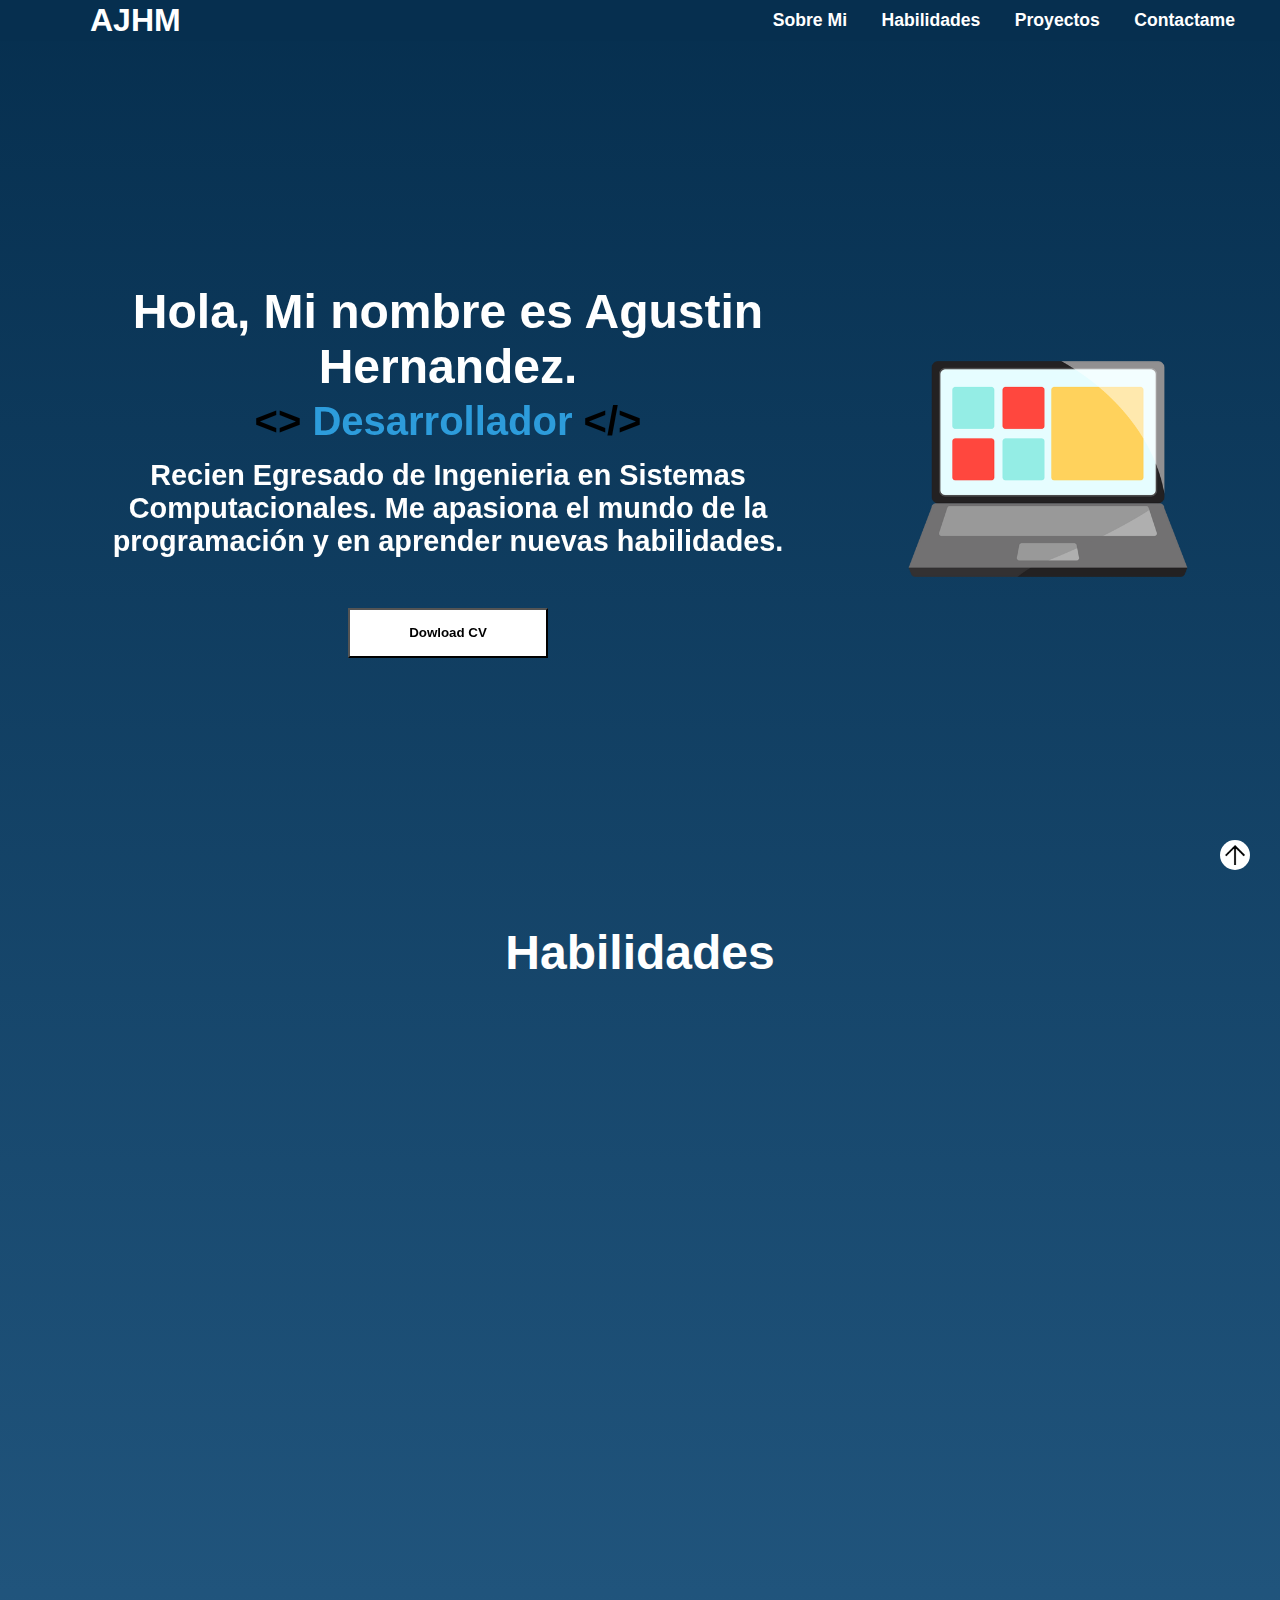
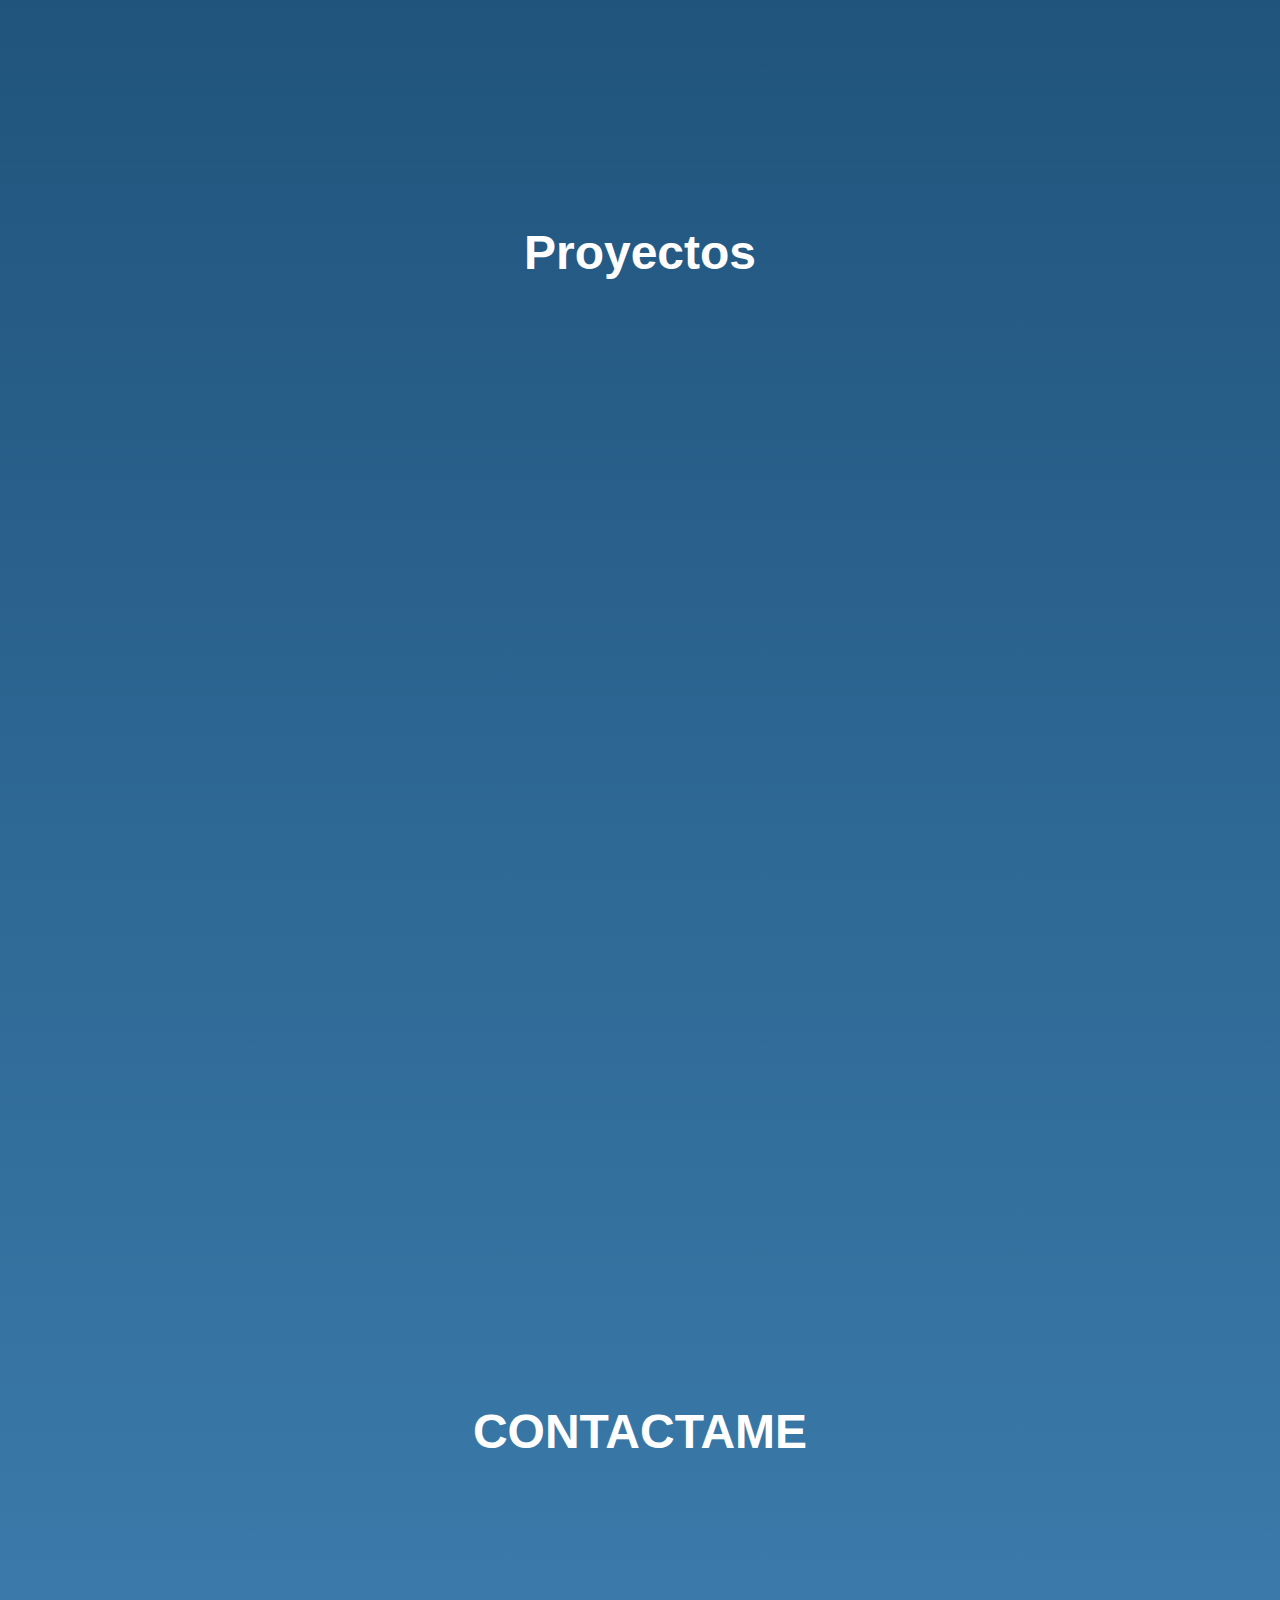
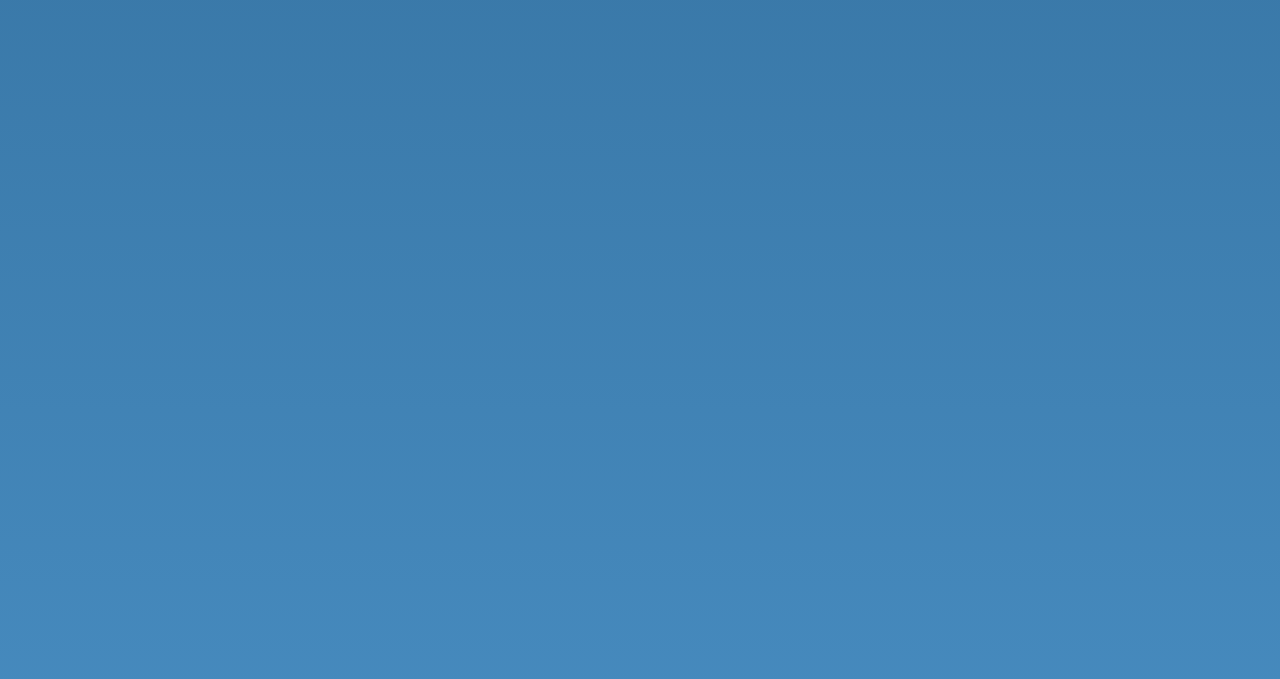
==== commit 78659cbe: "Add files via upload" ====
--- a/index.html
+++ b/index.html
@@ -5,12 +5,13 @@
     <meta http-equiv="X-UA-Compatible" content="IE=edge">
     <meta name="viewport" content="width=device-width, initial-scale=1.0">
     <title>Portafolio</title>
+    <link rel="shortcut icon" href="./img/icono.ico">
     <link href="./estilo/estilo.css" rel="stylesheet" />
     <link href="https://unpkg.com/aos@2.3.1/dist/aos.css" rel="stylesheet">
 </head>
 <body>
     <header id="header">
-        <h1>AH</h1>
+        <h1>AJHM</h1>
         <div id="menu_bar">
             <a  id="btn_menu"><label for="btn_menu_checkbox">&#9776;</label></a>
         </div>
@@ -32,11 +33,10 @@
         <section id="contenedor_sobre_mi">
             <div id="sobre_mi" data-aos="fade-right">
                 <h2>Hola, Mi nombre es Agustin Hernandez.</h2>
-                <h3><span><></span> Desarrollador <span><></span></h3>
-                <p>Recien Egresado de Ingenieria en Sistemas Computacionales. Gusto por las tecnologias
-                    actuales, frondEnd como backEnd.
+                <h3><span class="caracEsp">&lt;&gt;</span> Desarrollador <span>&lt;/&gt;</span></h3>
+                <p>Recien Egresado de Ingenieria en Sistemas Computacionales. Me apasiona el mundo de la programación y en aprender nuevas habilidades.
                 </p>
-                <a href="./documentos/infografia.pdf" target="_blank">
+                <a href="./documentos/cv.pdf" target="_blank">
                     <button>Dowload CV</button>
                 </a>
             </div>
@@ -137,28 +137,33 @@
                             <img src="./img/mongoDb.png" alt="mongo" title="MONGODB">
                         </span>
                         <div>
-                            <button>Proyecto</button>
-                            <button>Codigo</button>
+                            <a href="./Pages/proyectRePr.html" target="_blank">
+                                <button>Descripción</button>
+                            </a>
                         </div>
                     </div>
                 </div>
 
                 <div class="card_proyecto" >
-                    <h3>Proyecto Residencia Profesional</h3>
+                    <h3>Portafolio</h3>
                     <div class="card_proyecto_img">
                         <img src="./img/laptop.png" alt="img_proyecto" />
                     </div>
                     <div class="proyecto_detalle">
-                        <h4>Proyeto Control Inventario</h4>
+                        <h4>Portafolio personal</h4>
 
                         <span>
-                            <img src="./img/react.png" alt="reactjs">
-                            <img src="./img/express.png" alt="express">
-                            <img src="./img/mongoDb.png" alt="mongo">
+                            <img src="./img/html5.png" alt="reactjs">
+                            <img src="./img/css3.jpg" alt="express">
+                            <img src="./img/javascript-icon.png" alt="mongo">
                         </span>
                         <div>
-                            <button>Proyecto</button>
-                            <button>Codigo</button>
+                            <a href="./index.html">
+                                <button>Proyecto</button>
+                            </a>
+                            <a href="https://github.com/lagus11/portafolio.git" target="_blank">
+                                <button>Codigo</button>
+                            </a>
                         </div>
                     </div>
                 </div>
--- a/estilo/estilo.css
+++ b/estilo/estilo.css
@@ -189,10 +189,19 @@
     transition: transform 3s ease-in-out;
 }
 
-#img_sobre_mi img:hover {
-    cursor: pointer;
-    transform: rotate(360deg);
-}
+#img_sobre_mi img {
+    cursor: pointer;
+    animation: rotar 10s infinite linear;
+    transform: rotate(0deg);
+    
+}
+
+@keyframes rotar {
+    from{ transform: rotate(0deg);}
+    to {transform: rotate(360deg);}
+}
+
+
 
 /************** FINAL PRIMERA SECTION SORE MI ***************/
 
@@ -548,7 +557,7 @@
         width: 100%;
         position: fixed;
         top: 0;
-        background-color: #2e2950;
+        background-color: var(--primary);
     }
 
     #btn_menu label{
@@ -573,6 +582,7 @@
 
     #btn_menu_checkbox:checked + nav  {
         right: 0%;
+        display: grid;
     }
 
     header nav {
@@ -583,10 +593,11 @@
         top: 57px;
         margin: 0;
         overflow: scroll;
-        background-color: #2e2950;
         transition: all 0.5s ease-in-out;
         overflow: hidden;
         text-align: center;
+        background-color: #093557c7;
+        border-radius: 0 0 10px 10px;
     }
 
     .header nav ul {
@@ -597,10 +608,7 @@
         display: block;
     }
     
-    header nav ul li:hover {
-        background-color: #5C529F;
-    }
-
+    
     header nav ul li a {
         border-left-width: 10px;
         border-left: none;
